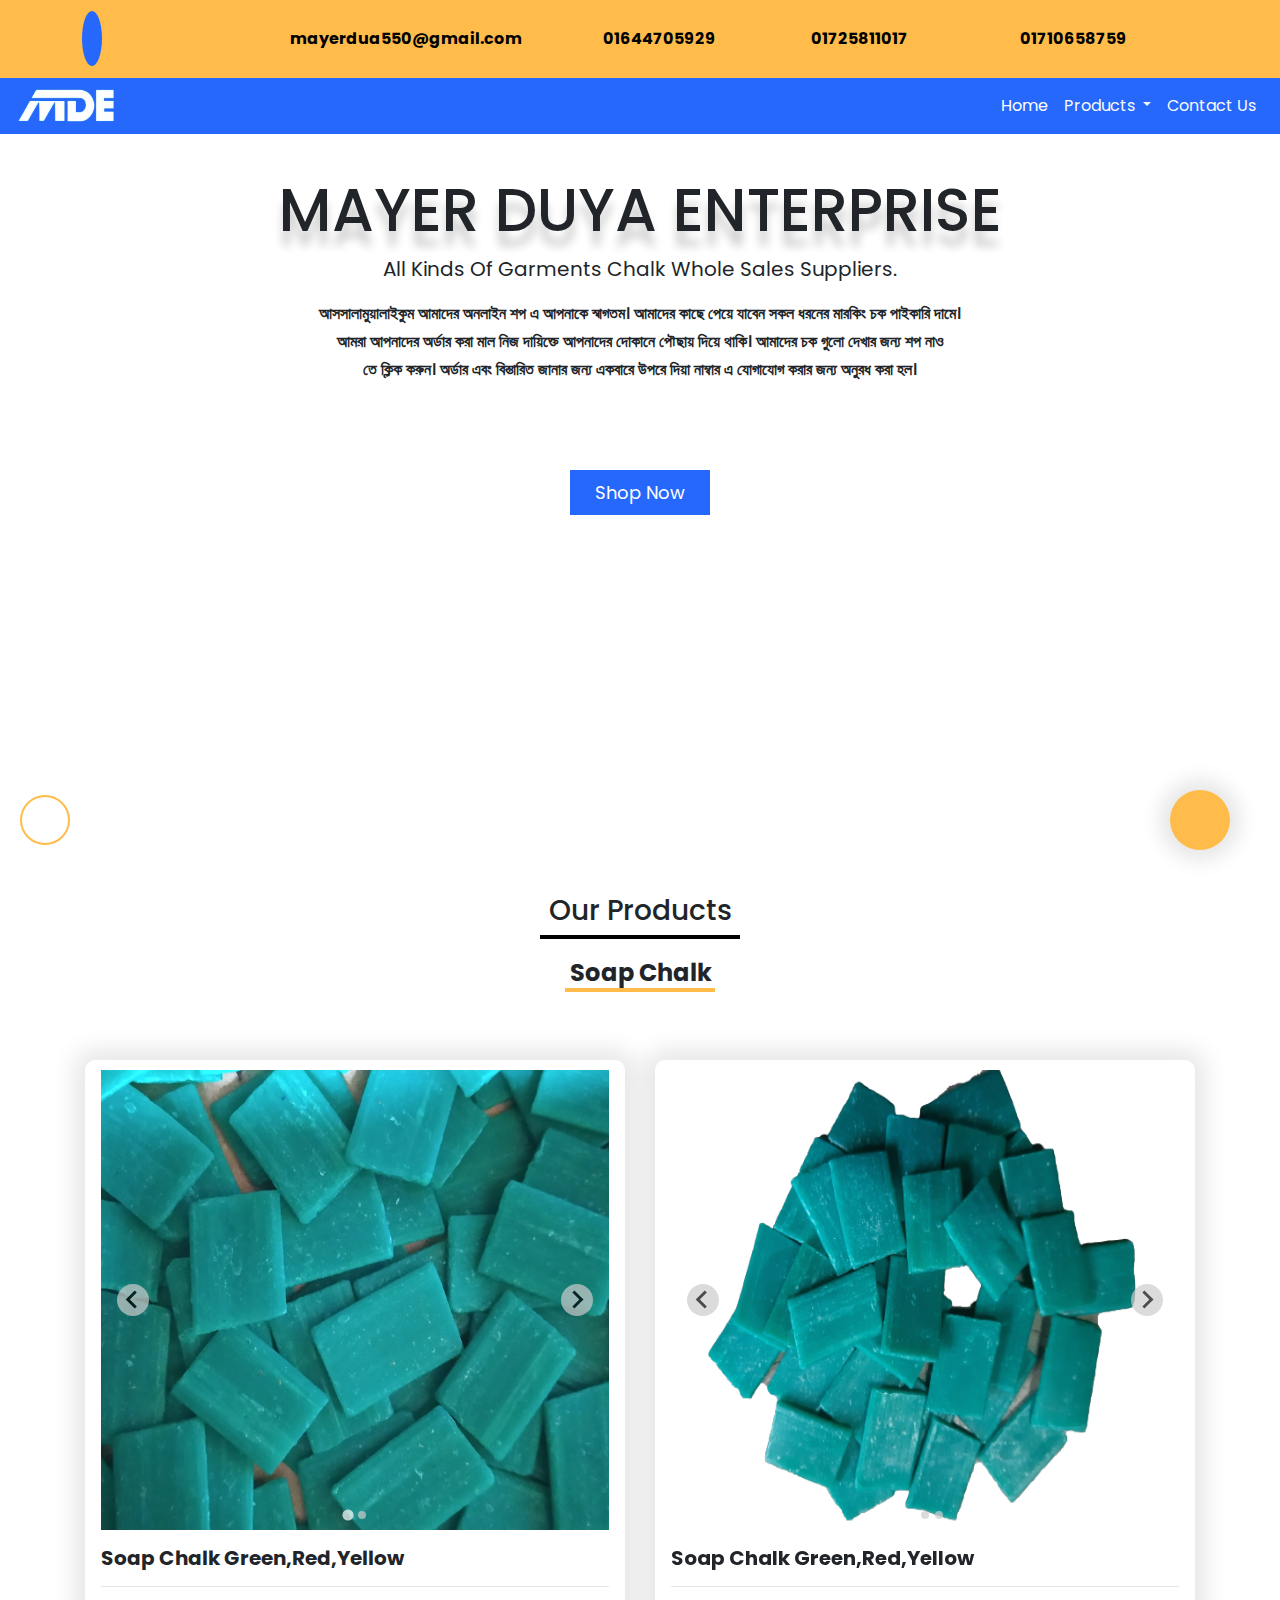
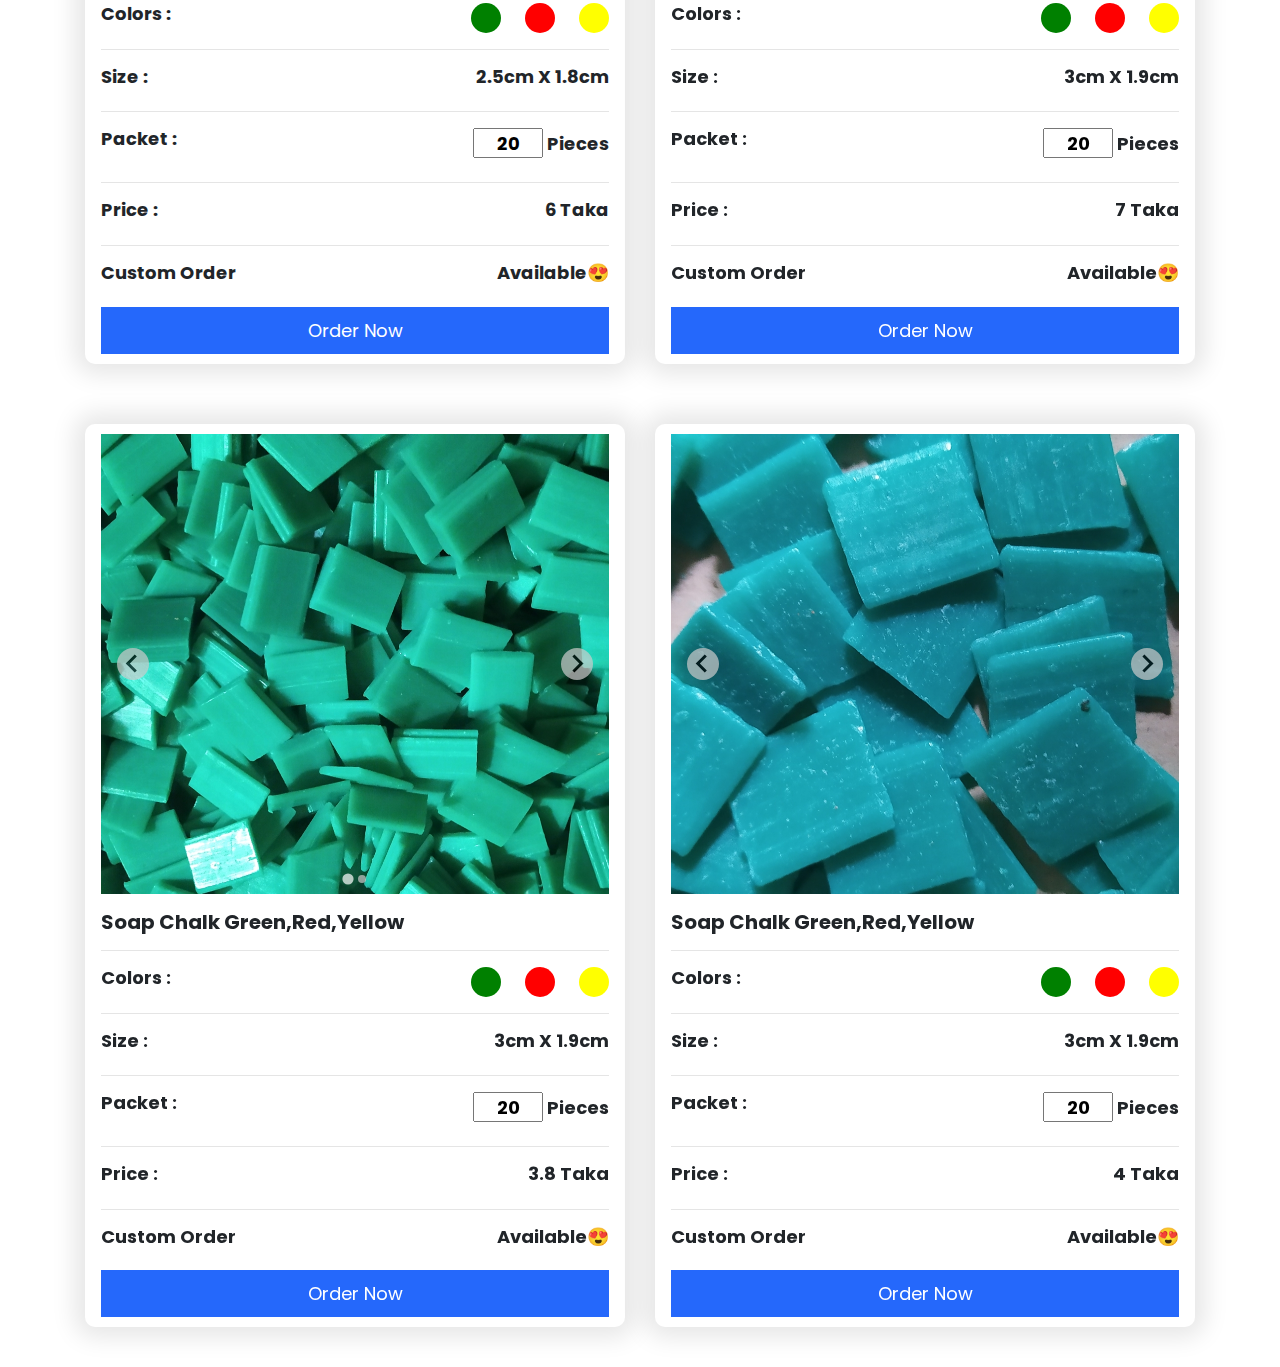
==== index.html @ fadfc7aa "mde" ====
<!DOCTYPE html>
<html lang="en">
<head>
    <meta charset="UTF-8">
    <meta http-equiv="X-UA-Compatible" content="IE=edge">
    <meta name="viewport" content="width=device-width, initial-scale=1.0">
    <!-- Latest compiled and minified CSS -->
    <link rel="stylesheet" href="https://cdn.jsdelivr.net/npm/bootstrap@4.6.1/dist/css/bootstrap.min.css">
    <link rel="stylesheet" href="https://cdnjs.cloudflare.com/ajax/libs/font-awesome/6.2.0/css/all.min.css" integrity="sha512-xh6O/CkQoPOWDdYTDqeRdPCVd1SpvCA9XXcUnZS2FmJNp1coAFzvtCN9BmamE+4aHK8yyUHUSCcJHgXloTyT2A==" crossorigin="anonymous" referrerpolicy="no-referrer" />
    <link rel="stylesheet" href="css/responsive.css">
    <link rel="stylesheet" href="plugin/slider/splide.min.css">
    <link rel="stylesheet" href="css/style.css">
    <title>Mayer Duya Enterprise</title>
</head>
<body>
 
    <header id="header">
            <div class="topBar">
                <div class="row align-items-center justify-content-center">
                    <div class="col-lg-2 col-sm-12">
                        <a href=""><i class="fab fa-facebook fb"></i></a>
                    </div>

                    <div class="col-lg-3 col-sm-12">
                        <a href="mailTo:mayerdua550@gmail.com"><i class="fa fa-envelope"></i> mayerdua550@gmail.com</a>
                    </div>
                    <div class="col-lg-2 col-sm-12">
                        <a href="tel:01644705929"><i class="fa fa-phone"></i> 01644705929</a>
                    </div>
                    <div class="col-lg-2 col-sm-12">
                        <a href="tel:01725811017"><i class="fa fa-phone"></i> 01725811017</a>
                    </div>
                    <div class="col-lg-2 col-sm-12">
                        <a href="tel:01710658759"><i class="fa fa-phone"></i> 01710658759</a>
                    </div>
                </div>
            </div>

            <!-- navbar -->
            <nav id="navBar" class="navbar navbar-expand-lg navbar-dark bg-light">
              <img src="img/logo.png" alt="logo">
                <button class="navbar-toggler" type="button" data-toggle="collapse" data-target="#navbarSupportedContent" aria-controls="navbarSupportedContent" aria-expanded="false" aria-label="Toggle navigation">
                  <span class="navbar-toggler-icon"></span>
                </button>
              
                <div class="collapse navbar-collapse" id="navbarSupportedContent">
                  <ul class="navbar-nav ml-auto">
                    <li class="nav-item active">
                      <a class="nav-link" href="#header">Home <span class="sr-only">(current)</span></a>
                    </li>
                    
                    <li class="nav-item dropdown">
                      <a class="nav-link dropdown-toggle text-light" href="#" id="navbarDropdown" role="button" data-toggle="dropdown" aria-haspopup="true" aria-expanded="false">
                        Products
                      </a>
                      <div class="dropdown-menu" aria-labelledby="navbarDropdown">
                        <a class="dropdown-item" href="#product">Soap Chalk</a>
                        <a class="dropdown-item" href="#">English Chalk</a>
                        <a class="dropdown-item" href="#">Magic Chalk</a>
                        <a class="dropdown-item" href="#">Tailor Chalk</a>
                        <a class="dropdown-item" href="#">Mom Chalk</a>
                      </div>
                    </li>
                    <li class="nav-item">
                        <a class="nav-link text-light" href="#">Contact Us</a>
                      </li>
                   
                  </ul>
                 
                </div>
              </nav>



            <div class="home">
         
                 <div class="container">
                  <div class="centerTitle d-flex justify-content-center align-items-center flex-column">
                    <h1 >MAYER DUYA ENTERPRISE</h1>
                    <P class="headingsOne">All Kinds Of Garments Chalk Whole Sales Suppliers.</P>
                    <p class="headingsBangla">আসসালামুয়ালাইকুম আমাদের অনলাইন শপ এ আপনাকে স্বাগতম। আমাদের কাছে পেয়ে যাবেন সকল ধরনের মারকিং চক পাইকারি দামে। <br> আমরা আপনাদের অর্ডার করা মাল নিজ দায়িক্তে আপনাদের দোকানে পৌছায় দিয়ে থাকি। আমাদের চক গুলো দেখার জন্য শপ নাও <br>  তে ক্লিক করুন। অর্ডার এবং বিস্তারিত জানার জন্য একবারে উপরে দিয়া নাম্বার এ যোগাযোগ করার জন্য অনুরধ করা হল।
                    </p>
                    <a class="shopBtn" href="#product"><i class="fa-sharp fa-solid fa-cart-shopping"></i> Shop Now</a>
                  </div>
                 </div>

            </div>
    </header>





<!-- start products page design -->

<section class="products" id="product">
  <div class="container">
    <div class="ptitle">
      <h3>Our Products</h3>
    </div>
    <div class="productHeadingName">
      <h4>Soap Chalk</h4>
    </div>
    <div class="row">
     
      <div class="col-lg-6">
        <div class="productCard">
          <div class="pimg">

            <!-- product slider -->
            <section id="largeProduct"  class="splide" aria-label="Splide Basic HTML Example">
              <div class="splide__track">
                <ul class="splide__list">
                  <li class="splide__slide"> <img src="img/p1.jpg" alt=""></li>
                  <li class="splide__slide"> <img src="img/p2.jpg" alt=""></li>
                
                </ul>
              </div>
            </section>
            
            <!--end product slider -->
          </div>
          <div class="pname">
            <h4 class="font-weight-bold">Soap chalk green,red,yellow</h4>
          </div>
          <hr>
          <div class="pcolors">
            <div class="colorText">
              <h4>Colors :</h4>
            </div>
         <div class="d-flex">
          <div class="pgreen"></div>
          <div class="pred ml-4"></div>
          <div class="pyellow ml-4"></div>
         </div>
          </div>
          <hr>
          <div class="psize d-flex justify-content-between">
            <h4>Size :</h4>
            <h4 class="font-weight-bold">2.5cm x 1.8cm</h4>
          </div>
          <hr>
         
          <div class="pquantity d-flex justify-content-between">
            <h4>Packet :</h4>
            <h4 class="font-weight-bold"><input value="20" class="packetCount packetCount1 inp" type="text"> Pieces</h4>
          </div>
          <hr>
          <div class="pprice d-flex justify-content-between">
            <h4>Price :</h4>
            <h4 class="font-weight-bold"><span class="packetTaka">6</span> taka</h4>
          </div>
          <hr>
          <div class="pquantity d-flex justify-content-between">
            <h4>Custom Order</h4>
            <h4 class="font-weight-bold">Available😍</h4>
          </div>
         
          <div class="buyNow">
            <button class="buyBtn">Order Now</button>
          </div>

        </div>
      </div>

      <!-- product two -->

      <div class="col-lg-6">
        <div class="productCard">
          <div class="pimg">

            <!-- product slider -->
            <section id="bigProduct"  class="splide" aria-label=" Basic HTML Example">
              <div class="splide__track">
                <ul class="splide__list">
                  <li class="splide__slide"> <img  src="img/p3.png" alt=""></li>
                  <li class="splide__slide"> <img  src="img/p4.png" alt=""></li>
                  <li class="splide__slide"> <img  src="img/p9.png" alt=""></li>           
                </ul>
              </div>
            </section>
            
            <!--end product slider -->
          </div>
          <div class="pname">
            <h4 class="font-weight-bold">Soap Chalk Green,Red,Yellow</h4>
          </div>
          <hr>
          <div class="pcolors">
            <div class="colorText">
              <h4>Colors :</h4>
            </div>
         <div class="d-flex">
          <div class="pgreen"></div>
          <div class="pred ml-4"></div>
          <div class="pyellow ml-4"></div>
         </div>
          </div>
          <hr>
          <div class="psize d-flex justify-content-between">
            <h4>Size :</h4>
            <h4 class="font-weight-bold">3cm x 1.9cm</h4>
          </div>
          <hr>
         
          <div class="pquantity d-flex justify-content-between">
            <h4>Packet :</h4>
            <h4 class="font-weight-bold"><input value="20" class="packetCount packetCount1 inp" type="text"> Pieces</h4>
          </div>
          <hr>
          <div class="pprice d-flex justify-content-between">
            <h4>Price :</h4>
            <h4 class="font-weight-bold"><span class="packetTaka1">7</span> taka</h4>
          </div>
          <hr>
        
          <div class="pquantity d-flex justify-content-between">
            <h4>Custom Order</h4>
            <h4 class="font-weight-bold">Available😍</h4>
          </div>
         
          <div class="buyNow">
            <button class="buyBtn">Order Now</button>
          </div>

        </div>
      </div>

      <!-- product three -->

      
      <div class="col-lg-6">
        <div class="productCard">
          <div class="pimg">

            <!-- product slider -->
            <section id="smallProduct"  class="splide" aria-label=" Basic HTML Example">
              <div class="splide__track">
                <ul class="splide__list">
                  <li class="splide__slide"> <img  src="img/p5.jpg" alt=""></li>
                  <li class="splide__slide"> <img  src="img/p6.jpg" alt=""></li>           
                </ul>
              </div>
            </section>
            
            <!--end product slider -->
          </div>
          <div class="pname">
            <h4 class="font-weight-bold">Soap Chalk Green,Red,Yellow</h4>
          </div>
          <hr>
          <div class="pcolors">
            <div class="colorText">
              <h4>Colors :</h4>
            </div>
         <div class="d-flex">
          <div class="pgreen"></div>
          <div class="pred ml-4"></div>
          <div class="pyellow ml-4"></div>
         </div>
          </div>
          <hr>
          <div class="psize d-flex justify-content-between">
            <h4>Size :</h4>
            <h4 class="font-weight-bold">3cm x 1.9cm</h4>
          </div>
          <hr>
         
          <div class="pquantity d-flex justify-content-between">
            <h4>Packet :</h4>
            <h4 class="font-weight-bold"><input value="20" class="packetCount packetCount1 inp" type="text"> Pieces</h4>
          </div>
          <hr>
          <div class="pprice d-flex justify-content-between">
            <h4>Price :</h4>
            <h4 class="font-weight-bold"><span class="packetTaka1">3.8</span> taka</h4>
          </div>
          <hr>
        
          <div class="pquantity d-flex justify-content-between">
            <h4>Custom Order</h4>
            <h4 class="font-weight-bold">Available😍</h4>
          </div>
         
          <div class="buyNow">
            <button class="buyBtn">Order Now</button>
          </div>

        </div>
      </div>

      <!-- product four -->

 
      <div class="col-lg-6">
        <div class="productCard">
          <div class="pimg">

            <!-- product slider -->
            <section id="mediumProduct"  class="splide" aria-label=" Basic HTML Example">
              <div class="splide__track">
                <ul class="splide__list">
                  <li class="splide__slide"> <img  src="img/p7.jpg" alt=""></li>
                 
                </ul>
              </div>
            </section>
            
            <!--end product slider -->
          </div>
          <div class="pname">
            <h4 class="font-weight-bold">Soap Chalk Green,Red,Yellow</h4>
          </div>
          <hr>
          <div class="pcolors">
            <div class="colorText">
              <h4>Colors :</h4>
            </div>
         <div class="d-flex">
          <div class="pgreen"></div>
          <div class="pred ml-4"></div>
          <div class="pyellow ml-4"></div>
         </div>
          </div>
          <hr>
          <div class="psize d-flex justify-content-between">
            <h4>Size :</h4>
            <h4 class="font-weight-bold">3cm x 1.9cm</h4>
          </div>
          <hr>
         
          <div class="pquantity d-flex justify-content-between">
            <h4>Packet :</h4>
            <h4 class="font-weight-bold"><input value="20" class="packetCount packetCount1 inp" type="text"> Pieces</h4>
          </div>
          <hr>
          <div class="pprice d-flex justify-content-between">
            <h4>Price :</h4>
            <h4 class="font-weight-bold"><span class="packetTaka1">4</span> taka</h4>
          </div>
          <hr>
        
          <div class="pquantity d-flex justify-content-between">
            <h4>Custom Order</h4>
            <h4 class="font-weight-bold">Available😍</h4>
          </div>
         
          <div class="buyNow">
            <button class="buyBtn">Order Now</button>
          </div>

        </div>
      </div>








    </div>
  </div>
</section>
<!-- end products page design -->












<!-- floting call icon -->
    <div class="flotingcall">
       <a href="tel:01644705929"> <button class="call"><i class="fa fa-phone"> <br></i></button></a>
    </div>
<!--end floting call icon -->


<!-- scroll to top -->

<div class="scrollTop">
  <button onclick="topFunction()" id="myTop" class="scrollBtn"><i class="fa fa-arrow-up"></i></button>
</div>

<!-- end scroll to top -->


<!-- jQuery library -->
<script src="https://cdn.jsdelivr.net/npm/jquery@3.6.0/dist/jquery.slim.min.js"></script>
<!-- Popper JS -->
<script src="https://cdn.jsdelivr.net/npm/popper.js@1.16.1/dist/umd/popper.min.js"></script>
<!-- Latest compiled JavaScript -->
<script src="https://cdn.jsdelivr.net/npm/bootstrap@4.6.1/dist/js/bootstrap.bundle.min.js"></script>
<script src="plugin/slider/splide.min.js"></script>
    <script src="js/index.js"></script>
</body>
</html>
---- css/responsive.css ----
/* header home */
@media screen and (max-width: 500px) {
    
.home .centerTitle{
    text-align: center;
}
.home .centerTitle h1{
    font-size: 35px;
}
.home .centerTitle .headingsOne{
    font-size: 15px;
    font-weight: bold;
}
.home .centerTitle .headingsBangla{
    text-align: justify;
    word-break: break-all;
    
}

.products{
    margin-top: 100px;
}

.topBar .col-sm-12{
    margin-top: 6px!important;
}

  }



  @media screen and (max-width: 1000px) {
    
    .home .centerTitle{
        text-align: center;
    }
    .home .centerTitle .headingsOne{
        font-size: 15px;
        font-weight: bold;
    }
    .home .centerTitle .headingsBangla{
        text-align: justify;
        word-break: break-all;
        
    }
    
    .products{
        margin-top: 100px;
    }
    
    .topBar .col-sm-12{
        margin-top: 6px!important;
    }
    
      }
    

/*end header home */
---- css/style.css ----
@import url('https://fonts.googleapis.com/css2?family=Lato:wght@400;700;900&family=Poppins:wght@200;300;400;500;600;700&display=swap');
*{
    margin: 0;
    padding: 0;
    box-sizing: border-box;
    list-style-type: none;
    text-decoration: none;
    font-family: 'Poppins', sans-serif;
}
/* font-family: 'Lato', sans-serif;
font-family: 'Poppins', sans-serif; */

:root{
--color-sunflower: #ffbc4b;
--color-blue:#2568FB;


}

html{
    scroll-behavior: smooth;
}

a:hover{
    color: white;
    text-decoration: none;
}

/* floting call */
.flotingcall{
    position: fixed;
    right: 50px;
    bottom:50px;
}
.flotingcall .call{
    width: 60px;
    height: 60px;
    border-radius: 50%;
    outline: none;
    border: none;
    font-size: 18px;
    font-weight: bold;
    background-color: var(--color-sunflower);
    cursor: pointer;
    box-shadow: 0px 0px 20px 10px rgba(0,0,0,0.1);
}

.flotingcall i{
font-size: 22px;
}

/* topbar */
.topBar{
    background-color: var(--color-sunflower);
    padding: 20px 30px;
}

.topBar a{
    color: black;
    font-weight: bold;
}

.topBar .fb{
        font-size: 25px;
        background-color: #2568FB;
        color: white;
        padding: 10px;
        border-radius: 50%;
}



/* navbar */

.navbar{
    background-color: var(--color-blue)!important;
    transition: all .2s ease-in-out;
}




.navbar img{
    width: 100px;
}

/* home */
.shopBtn{
    background-color: #2568FB;
    padding: 9px 25px;
    font-size: 18px;
    cursor: pointer;
    color: white;
    transition: all .2s linear;
    margin-top: 70px;
}
.shopBtn:hover{
    background-color: #ffbc4b;
    color: black;
}

.home h1{
    font-size: 60px;
    text-shadow:0px 15px 10px rgba(0,0,0,0.2);
}

.home .headingsOne{
    font-size: 20px;
}
.home .headingsBangla{
    text-align: center;
    line-height: 28px;
    font-weight: 600;
}

.home{
    height: 80vh;
    padding: 40px 0;
}

/* products */

.products{
    padding:40px 0px;
}

.products .productHeadingName{
    text-align: center;
    margin-top: 20px;
}
.products .productHeadingName h4{
   font-weight: bold;
}

.products .productHeadingName h4::after{
    content: '';
    width: 150px;
    height: 4px;
    background-color: #ffbc4b;
    display: block;
    margin: auto;
}



.products .ptitle{
  text-align: center;
  font-size: 20px;
  font-weight: bold;
}

.products .ptitle::after{
    content: '';
    width: 200px;
    height: 4px;
    background-color: black;
    display: block;
    margin: auto;
}

/* productCard */
.productCard{
    background-color: white;
    box-shadow: 0px 0px 25px 10px rgba(0,0,0,0.1);
    padding: 10px 16px;
    border-radius: 10px;
    margin-top: 60px;
    position: relative;
}

.productCard img{
    width: 100%;
   height: 460px;
}


.productCard .pname h4{
    margin-top: 16px;
    font-size: 20px;
    text-transform: capitalize;
}

.productCard h4{
    font-size: 18px;
    font-weight: bold;
    text-transform: capitalize;
}


.productCard .pcolors{
    display: flex;
    justify-content: space-between;
}

.productCard .pcolors .pgreen{
    width: 30px;
    height: 30px;
    background-color: green;
    border-radius: 50%;
    cursor: pointer;
}

.productCard .pcolors .pred{
    width: 30px;
    height: 30px;
    background-color: red;
    border-radius: 50%;
    cursor: pointer;
}

.productCard .pcolors .pyellow{
    width: 30px;
    height: 30px;
    background-color: yellow;
    border-radius: 50%;
    cursor: pointer;
   
}

.productCard .buyBtn{
    width: 100%;
    margin-top: 15px;
    border: none;
    background-color: #2568FB;
    padding: 10px 0;
    color: white;
    font-size: 18px;
    transition: all .2s linear;
}
.productCard .buyBtn:hover{
    background-color: #ffbc4b;
    color: black;
}


.productCard .inp{
    width: 70px;
    color: black;
    height: 30px;
    font-weight: bold;
    font-size: 18px;
    text-align: center;
}





/* scroll to top */

.scrollTop{
    position: fixed;
    bottom:50px;
    left: 20px;
}

.scrollTop .scrollBtn{
    border: none;
    width: 50px;
    height: 50px;
    border:2px solid #ffbc4b;
    background: transparent;
    border-radius: 50%;
    transition: all .2s linear;
}
.scrollTop .scrollBtn:hover{
    background-color: #ffbc4b;
}

.scrollTop .scrollBtn i{
    font-size: 21px;
}

/* scroll to top */
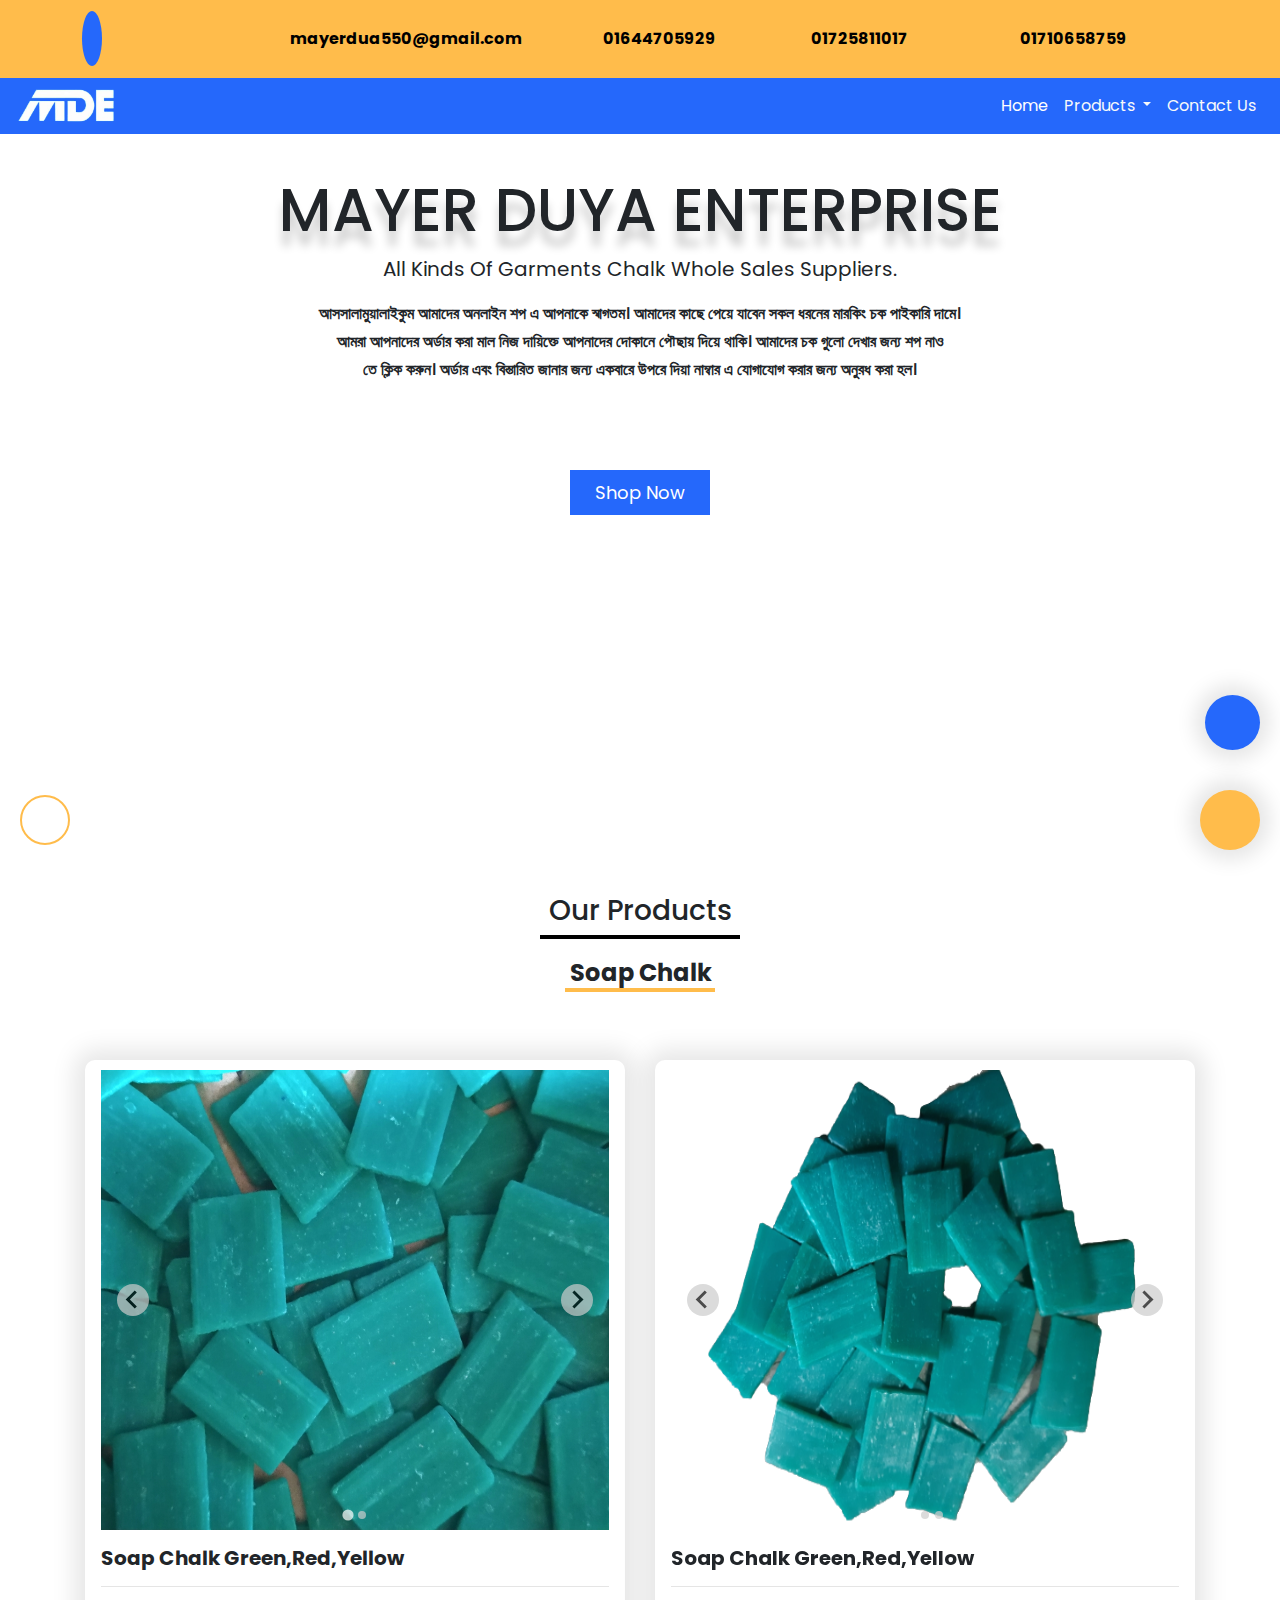
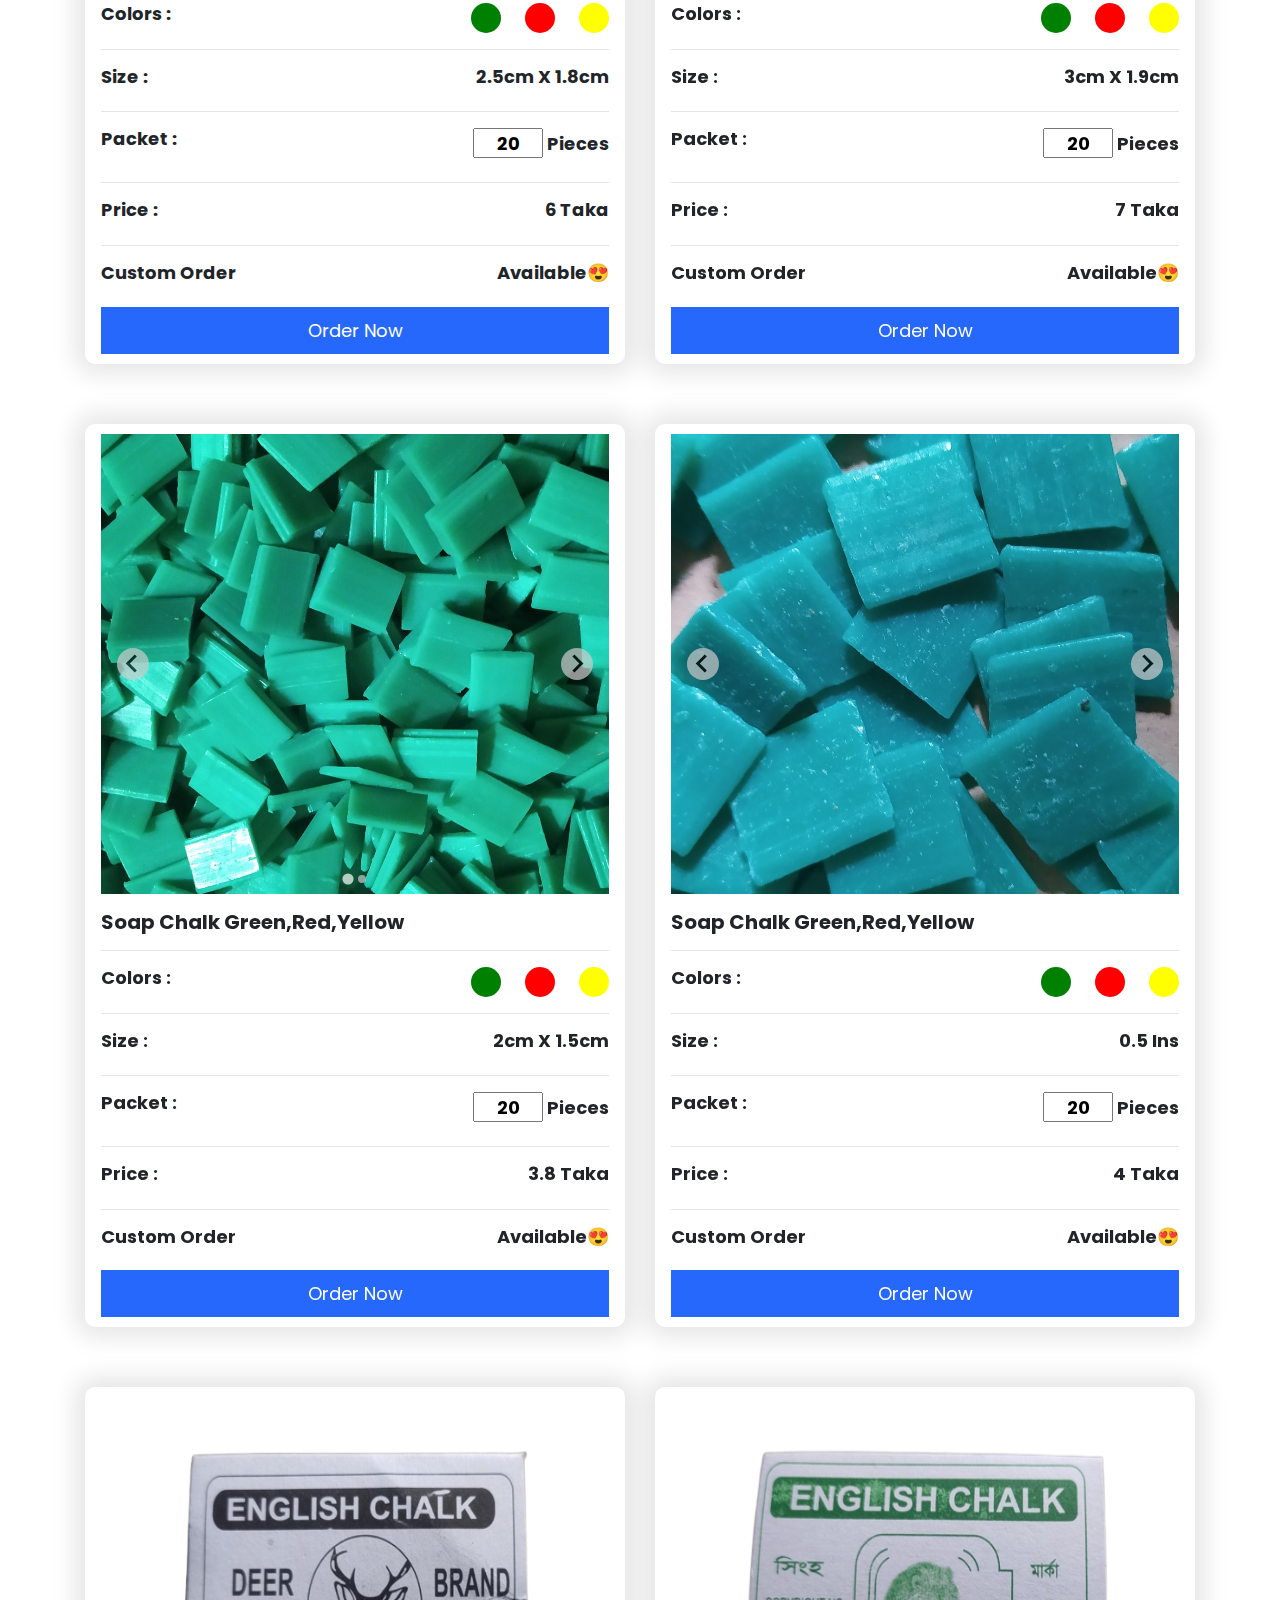
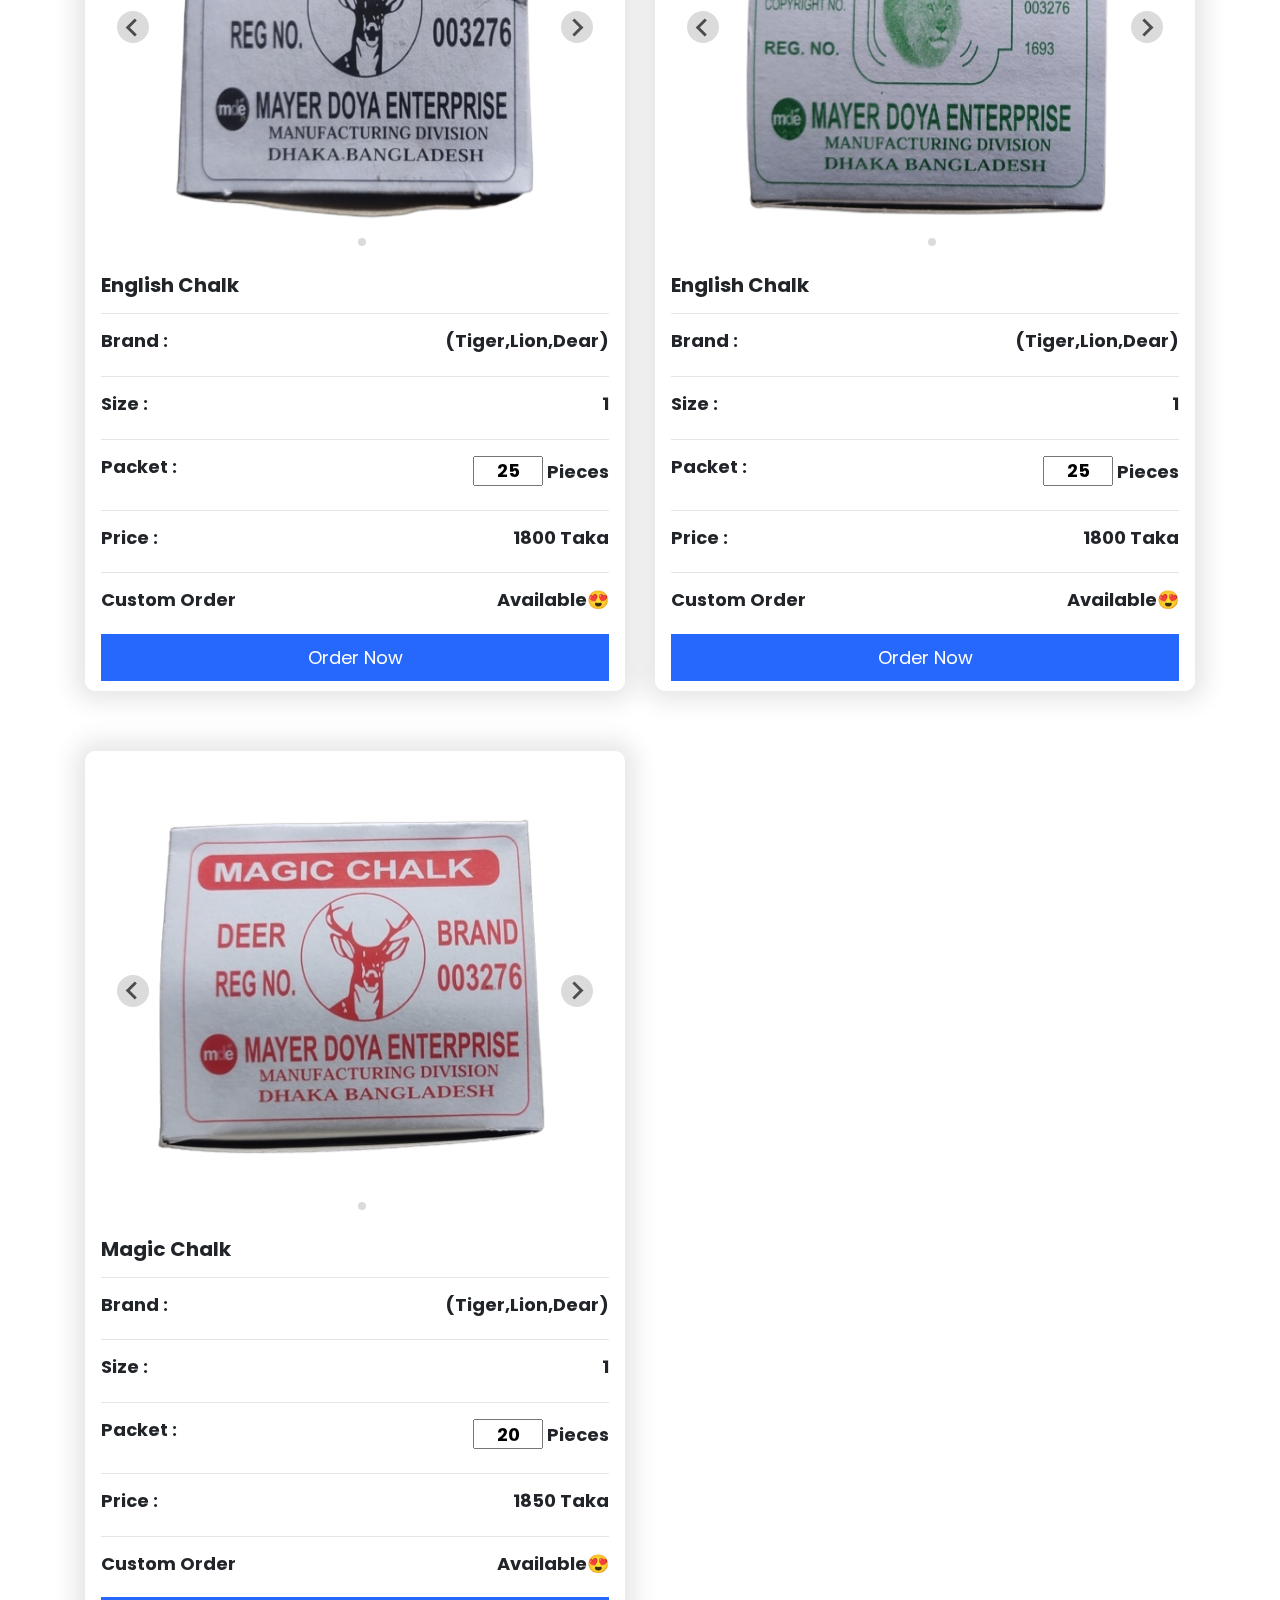
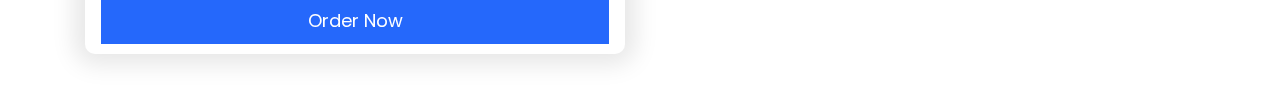
==== commit 3996ddad: "mde" ====
--- a/index.html
+++ b/index.html
@@ -55,8 +55,8 @@
                       </a>
                       <div class="dropdown-menu" aria-labelledby="navbarDropdown">
                         <a class="dropdown-item" href="#product">Soap Chalk</a>
-                        <a class="dropdown-item" href="#">English Chalk</a>
-                        <a class="dropdown-item" href="#">Magic Chalk</a>
+                        <a class="dropdown-item" href="#englishChalk">English Chalk</a>
+                        <a class="dropdown-item" href="#magic">Magic Chalk</a>
                         <a class="dropdown-item" href="#">Tailor Chalk</a>
                         <a class="dropdown-item" href="#">Mom Chalk</a>
                       </div>
@@ -262,7 +262,7 @@
           <hr>
           <div class="psize d-flex justify-content-between">
             <h4>Size :</h4>
-            <h4 class="font-weight-bold">3cm x 1.9cm</h4>
+            <h4 class="font-weight-bold">2cm x 1.5cm</h4>
           </div>
           <hr>
          
@@ -325,7 +325,7 @@
           <hr>
           <div class="psize d-flex justify-content-between">
             <h4>Size :</h4>
-            <h4 class="font-weight-bold">3cm x 1.9cm</h4>
+            <h4 class="font-weight-bold">0.5 Ins</h4>
           </div>
           <hr>
          
@@ -352,6 +352,199 @@
         </div>
       </div>
 
+<!-- english chalk -->
+<div class="col-lg-6" id="englishChalk">
+  <div class="productCard">
+    <div class="pimg">
+
+      <!-- product slider -->
+      <section id="enoneProduct"  class="splide" aria-label=" Basic HTML Example">
+        <div class="splide__track">
+          <ul class="splide__list">
+            <li class="splide__slide"> <img  src="img/p10.png" alt=""></li>
+            <li class="splide__slide"> <img  src="img/p11.png" alt=""></li>
+
+          </ul>
+        </div>
+      </section>
+      
+      <!--end product slider -->
+    </div>
+    <div class="pname">
+      <h4 class="font-weight-bold">English Chalk</h4>
+    </div>
+    <hr>
+    <div class="pcolors">
+      <div class="colorText">
+        <h4>Brand :</h4>
+      </div>
+   <div class="">
+ <h4>  (Tiger,Lion,Dear)</h4>
+   </div>
+    </div>
+    <hr>
+    <div class="psize d-flex justify-content-between">
+      <h4>Size :</h4>
+      <h4 class="font-weight-bold">1</h4>
+    </div>
+    <hr>
+   
+    <div class="pquantity d-flex justify-content-between">
+      <h4>Packet :</h4>
+      <h4 class="font-weight-bold"><input value="25" class="packetCount packetCount1 inp" type="text"> Pieces</h4>
+    </div>
+    <hr>
+    <div class="pprice d-flex justify-content-between">
+      <h4>Price :</h4>
+      <h4 class="font-weight-bold"><span class="packetTaka1">1800</span> taka</h4>
+    </div>
+    <hr>
+  
+    <div class="pquantity d-flex justify-content-between">
+      <h4>Custom Order</h4>
+      <h4 class="font-weight-bold">Available😍</h4>
+    </div>
+   
+    <div class="buyNow">
+      <button class="buyBtn">Order Now</button>
+    </div>
+
+  </div>
+</div>
+
+<!-- en product two -->
+<div class="col-lg-6">
+  <div class="productCard">
+    <div class="pimg">
+
+      <!-- product slider -->
+      <section id="entwoProduct"  class="splide" aria-label=" Basic HTML Example">
+        <div class="splide__track">
+          <ul class="splide__list">
+            <li class="splide__slide"> <img  src="img/p12.png" alt=""></li>
+            <li class="splide__slide"> <img  src="img/p13.png" alt=""></li>
+
+          </ul>
+        </div>
+      </section>
+      
+      <!--end product slider -->
+    </div>
+    <div class="pname">
+      <h4 class="font-weight-bold">English Chalk</h4>
+    </div>
+    <hr>
+    <div class="pcolors">
+      <div class="colorText">
+        <h4>Brand :</h4>
+      </div>
+   <div class="">
+ <h4>  (Tiger,Lion,Dear)</h4>
+   </div>
+    </div>
+    <hr>
+    <div class="psize d-flex justify-content-between">
+      <h4>Size :</h4>
+      <h4 class="font-weight-bold">1</h4>
+    </div>
+    <hr>
+   
+    <div class="pquantity d-flex justify-content-between">
+      <h4>Packet :</h4>
+      <h4 class="font-weight-bold"><input value="25" class="packetCount packetCount1 inp" type="text"> Pieces</h4>
+    </div>
+    <hr>
+    <div class="pprice d-flex justify-content-between">
+      <h4>Price :</h4>
+      <h4 class="font-weight-bold"><span class="packetTaka1">1800</span> taka</h4>
+    </div>
+    <hr>
+  
+    <div class="pquantity d-flex justify-content-between">
+      <h4>Custom Order</h4>
+      <h4 class="font-weight-bold">Available😍</h4>
+    </div>
+   
+    <div class="buyNow">
+      <button class="buyBtn">Order Now</button>
+    </div>
+
+  </div>
+</div>
+
+
+
+<!-- en product three -->
+<div class="col-lg-6" id="magic">
+  <div class="productCard">
+    <div class="pimg">
+
+      <!-- product slider -->
+      <section id="enthreeProduct"  class="splide" aria-label=" Basic HTML Example">
+        <div class="splide__track">
+          <ul class="splide__list">
+            <li class="splide__slide"> <img  src="img/p14.png" alt=""></li>
+            <li class="splide__slide"> <img  src="img/p15.png" alt=""></li>
+
+          </ul>
+        </div>
+      </section>
+      
+      <!--end product slider -->
+    </div>
+    <div class="pname">
+      <h4 class="font-weight-bold">Magic Chalk</h4>
+    </div>
+    <hr>
+    <div class="pcolors">
+      <div class="colorText">
+        <h4>Brand :</h4>
+      </div>
+   <div class="">
+ <h4>  (Tiger,Lion,Dear)</h4>
+   </div>
+    </div>
+    <hr>
+    <div class="psize d-flex justify-content-between">
+      <h4>Size :</h4>
+      <h4 class="font-weight-bold">1</h4>
+    </div>
+    <hr>
+   
+    <div class="pquantity d-flex justify-content-between">
+      <h4>Packet :</h4>
+      <h4 class="font-weight-bold"><input value="20" class="packetCount packetCount1 inp" type="text"> Pieces</h4>
+    </div>
+    <hr>
+    <div class="pprice d-flex justify-content-between">
+      <h4>Price :</h4>
+      <h4 class="font-weight-bold"><span class="packetTaka1">1850</span> taka</h4>
+    </div>
+    <hr>
+  
+    <div class="pquantity d-flex justify-content-between">
+      <h4>Custom Order</h4>
+      <h4 class="font-weight-bold">Available😍</h4>
+    </div>
+   
+    <div class="buyNow">
+      <button class="buyBtn">Order Now</button>
+    </div>
+
+  </div>
+</div>
+
+
+
+
+
+
+
+
+
+
+
+
 
 
 
@@ -389,6 +582,15 @@
 </div>
 
 <!-- end scroll to top -->
+
+
+<div class="sendSms">
+  <button class="sms"><i class="fa fa-envelope"></i></button>
+</div>
+
+
+
+
 
 
 <!-- jQuery library -->
--- a/css/responsive.css
+++ b/css/responsive.css
@@ -4,9 +4,9 @@
 .home .centerTitle{
     text-align: center;
 }
-.home .centerTitle h1{
+/* .home .centerTitle h1{
     font-size: 35px;
-}
+} */
 .home .centerTitle .headingsOne{
     font-size: 15px;
     font-weight: bold;
--- a/css/style.css
+++ b/css/style.css
@@ -29,7 +29,7 @@
 /* floting call */
 .flotingcall{
     position: fixed;
-    right: 50px;
+    right: 20px;
     bottom:50px;
 }
 .flotingcall .call{
@@ -271,4 +271,35 @@
     font-size: 21px;
 }
 
-/* scroll to top */+/* scroll to top */
+
+
+
+/* sms */
+
+.sendSms{
+    position: fixed;
+    bottom: 150px;
+    right: 20px;
+    width: 55px;
+    height: 55px;
+    border-radius: 50%;
+    background-color: #2568FB;
+    display: flex;
+    justify-content: center;
+    align-items: center;
+    box-shadow: 0px 0px 20px 10px rgba(0,0,0,0.1);
+}
+
+.sendSms .sms{
+    border: none;
+    background:transparent
+}
+
+.sendSms .sms i{
+    font-size: 25px;
+    color: #ffbc4b;
+}
+
+
+/* end sms */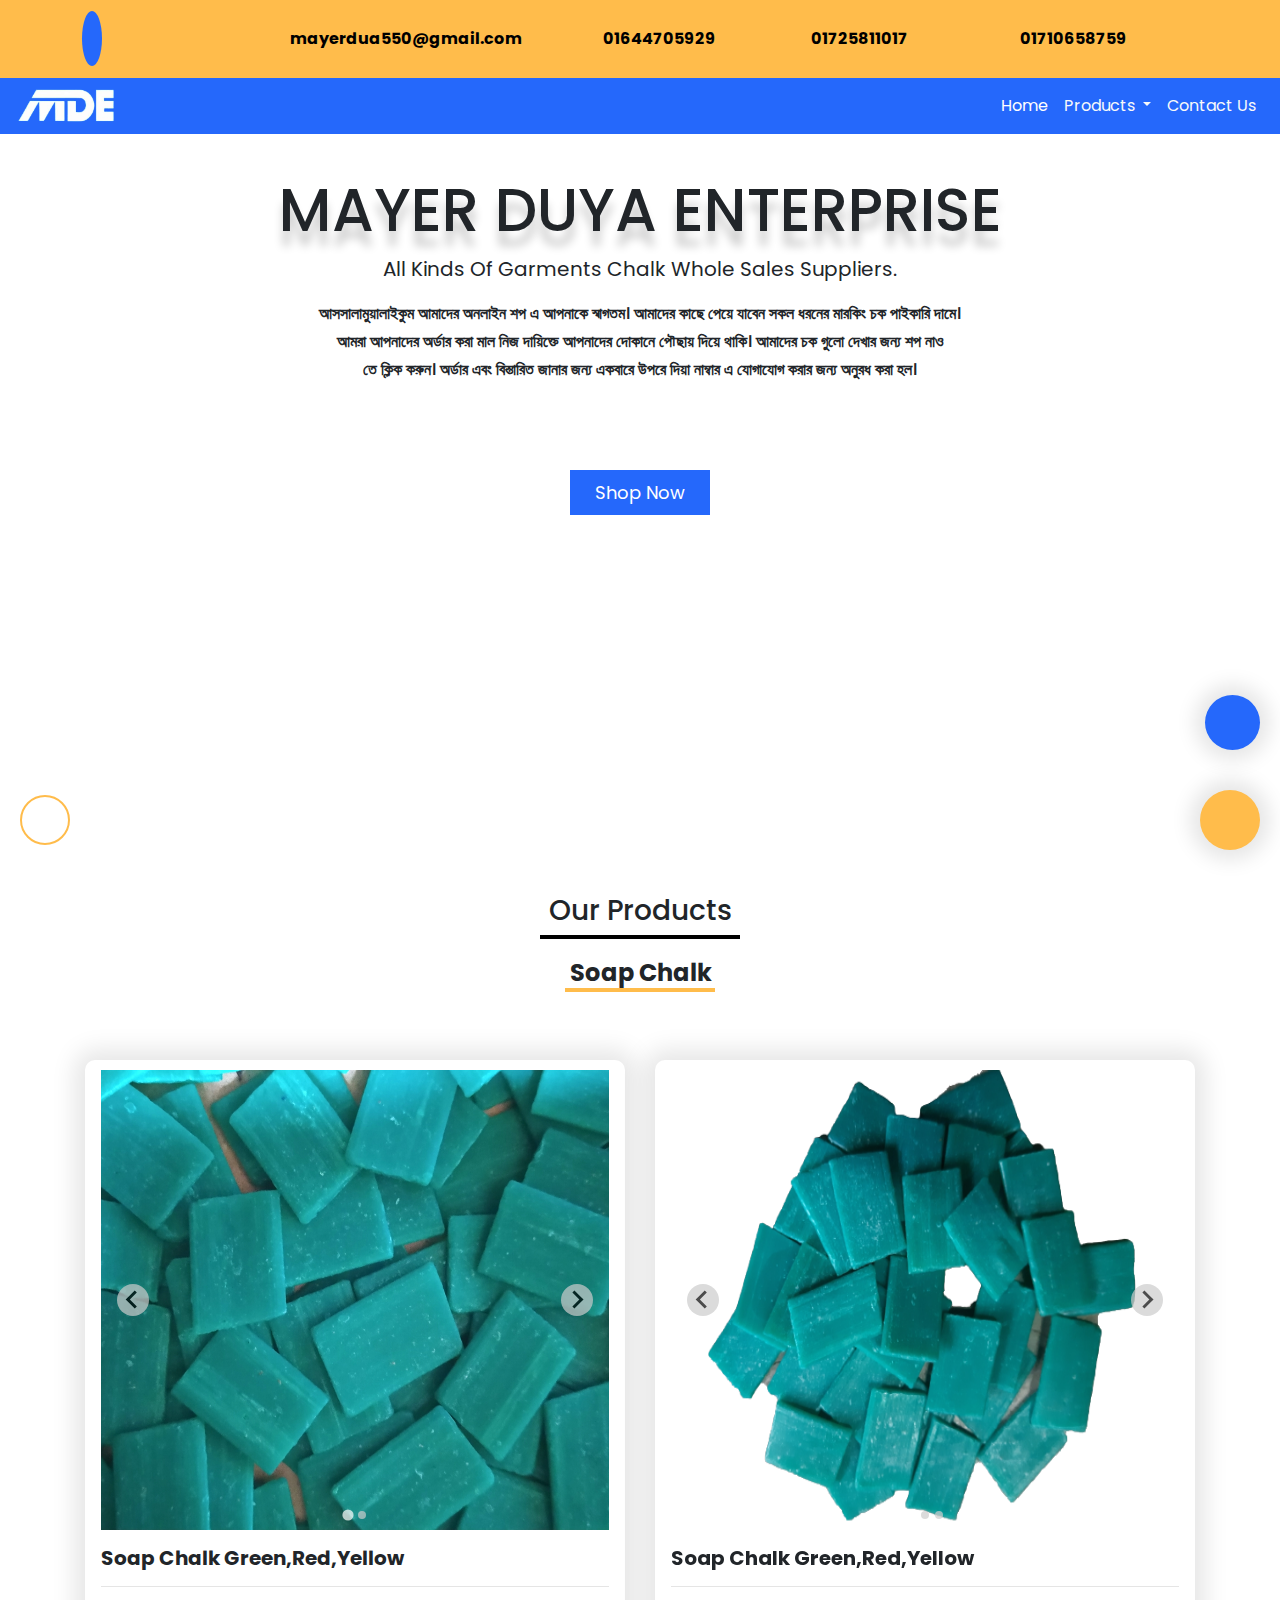
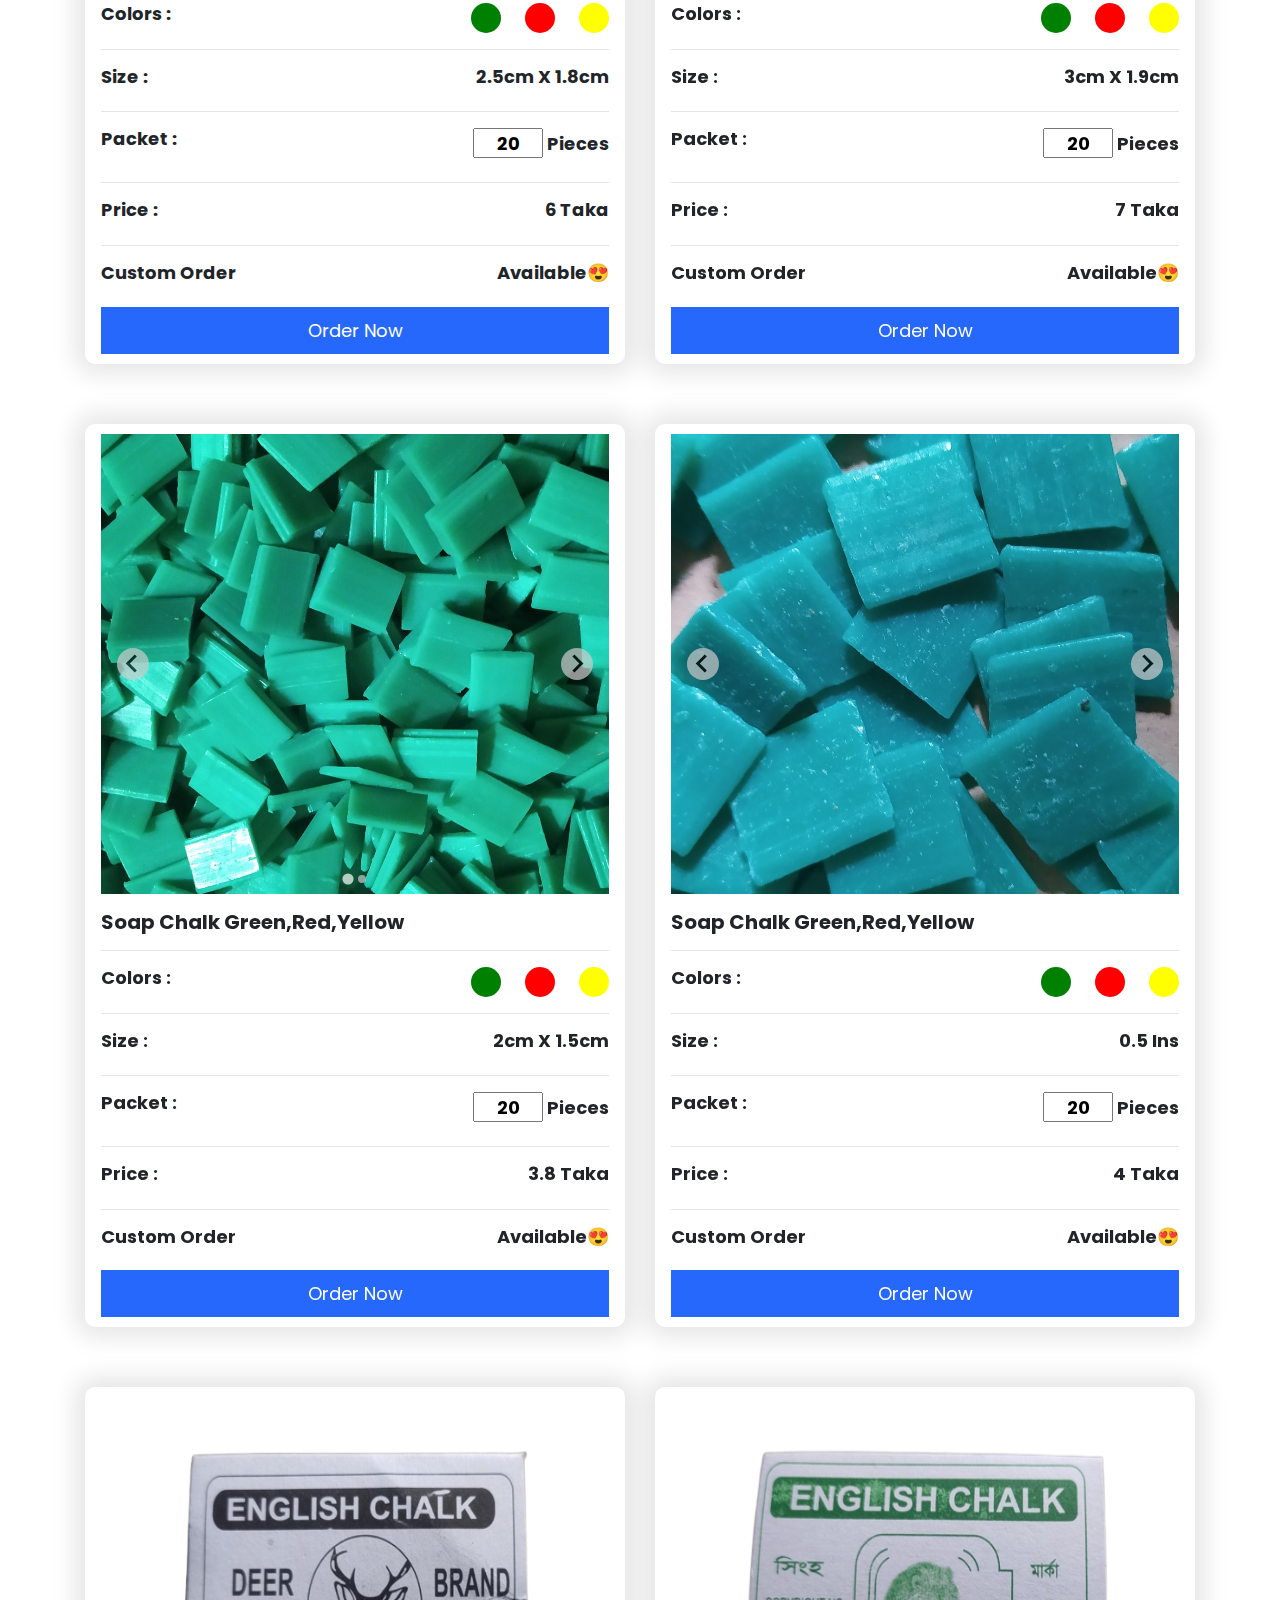
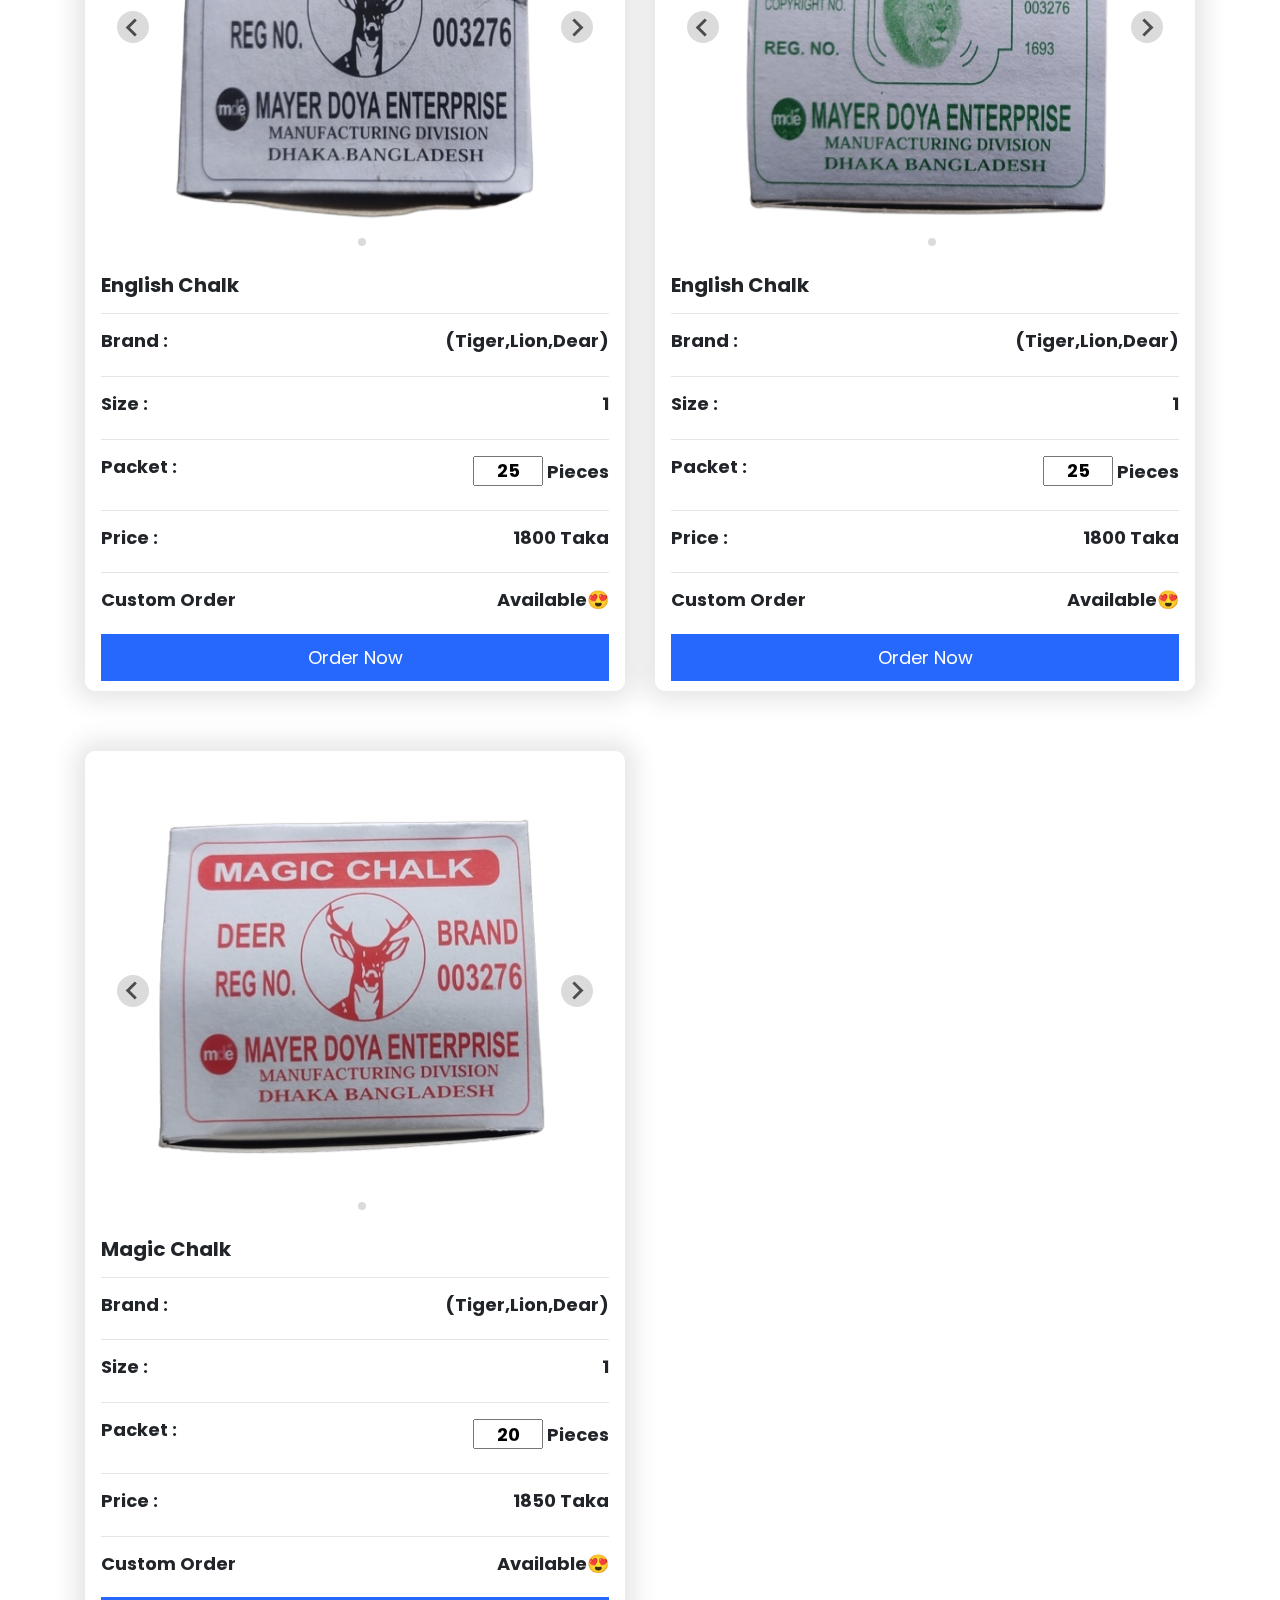
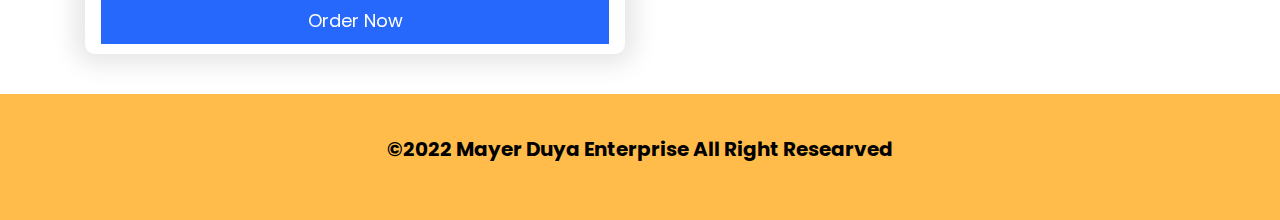
==== commit 79790836: "mde" ====
--- a/index.html
+++ b/index.html
@@ -12,7 +12,8 @@
     <link rel="stylesheet" href="css/style.css">
     <title>Mayer Duya Enterprise</title>
 </head>
-<body>
+<body onload="loader()">
+  <div id="preloader"></div>
  
     <header id="header">
             <div class="topBar">
@@ -542,16 +543,6 @@
 
 
 
-
-
-
-
-
-
-
-
-
-
     </div>
   </div>
 </section>
@@ -568,6 +559,31 @@
 
 
 
+
+
+
+
+<!-- footer section -->
+
+  <footer class="footer">
+    <div class="container">
+      <div class="row">
+        <div class="col-12">
+          <p>&copy;2022 Mayer Duya Enterprise All Right Researved</p>
+        </div>
+      </div>
+    </div>
+  </footer>
+
+
+
+
+<!-- end footer section -->
+
+
+
+
+
 <!-- floting call icon -->
     <div class="flotingcall">
        <a href="tel:01644705929"> <button class="call"><i class="fa fa-phone"> <br></i></button></a>
@@ -584,11 +600,19 @@
 <!-- end scroll to top -->
 
 
+
 <div class="sendSms">
   <button class="sms"><i class="fa fa-envelope"></i></button>
 </div>
 
-
+<div class="chatBox">
+  <input type="text" placeholder="Shop Name">
+  <input type="text" placeholder="Address">
+  <input type="tel" placeholder="Phone Number">
+  <textarea name="" id="" cols="30" rows="10" placeholder="Type Your Massage..."></textarea>
+  <button id="sendbtn" class="sendbtn">Send Massage <img class="" src="img/button.gif" alt=""></button>
+  <h6 class="chatresponce"></h6>
+</div>
 
 
 
--- a/css/style.css
+++ b/css/style.css
@@ -289,6 +289,7 @@
     justify-content: center;
     align-items: center;
     box-shadow: 0px 0px 20px 10px rgba(0,0,0,0.1);
+    cursor: pointer;
 }
 
 .sendSms .sms{
@@ -302,4 +303,118 @@
 }
 
 
-/* end sms */+/* end sms */
+
+
+
+
+/* chat box */
+
+.chatBox{
+    position: fixed;
+    bottom: 40px!important;
+    right: 90px;
+    display: flex;
+    justify-content: center;
+    align-items: center;
+    flex-direction: column;
+    row-gap: 10px;
+    background-color: #ffbc4b;
+    padding: 10px;
+    border-radius: 5px;
+    margin: 10px;
+    box-shadow: 0px 0px 20px 10px rgba(0,0,0,0.1);
+    opacity: 0;
+    pointer-events: none;
+    transition: all .2s ease-in-out;
+}
+
+.chatBox.active{
+    opacity: 1;
+    pointer-events: auto;
+    bottom: 200px;
+}
+
+.chatBox input{
+    width: 100%;
+    height: 30px;
+    padding: 0px 10px;
+    border: none;
+    outline: none;
+    border: 2px solid white;
+    transition: all .2s linear;
+}
+.chatBox input:focus{
+    border: 2px solid #2568FB;
+}
+
+.chatBox textarea{
+    resize: none;
+    border: none;
+    padding: 8px;
+    outline: none;
+    border: 2px solid white;
+    transition: all .2s linear;
+    width: 100%;
+}
+.chatBox textarea:focus{
+    border: 2px solid #2568FB;
+}
+
+.chatBox button{
+    padding: 7px 25px;
+    background-color: #2568FB;
+    color: white;
+    border: none;
+    outline: none;
+    border-radius: 15px;
+    box-shadow: 0px 0px 20px 10px rgba(0,0,0,0.1);
+    cursor: pointer;
+}
+
+.chatBox .chatresponce{
+    color: green;
+    font-weight: bold;
+}
+
+
+/* end chat box */
+
+
+
+
+
+
+
+
+/* footer */
+
+.footer{
+    background-color:#ffbc4b;
+    color: black;
+    text-align: center;
+    padding: 40px 0px;
+}
+
+.footer p{
+    font-weight: bold;
+    font-size: 20px;
+}
+
+
+/* end footer */
+
+
+
+/* preloader */
+#preloader{
+    content: url(../img/preloader.gif);
+    display: block;
+    position: fixed;
+    top: 50%;
+    left: 50%;
+    transform: translate(-50%,-50%);
+}
+
+
+/* end preloader */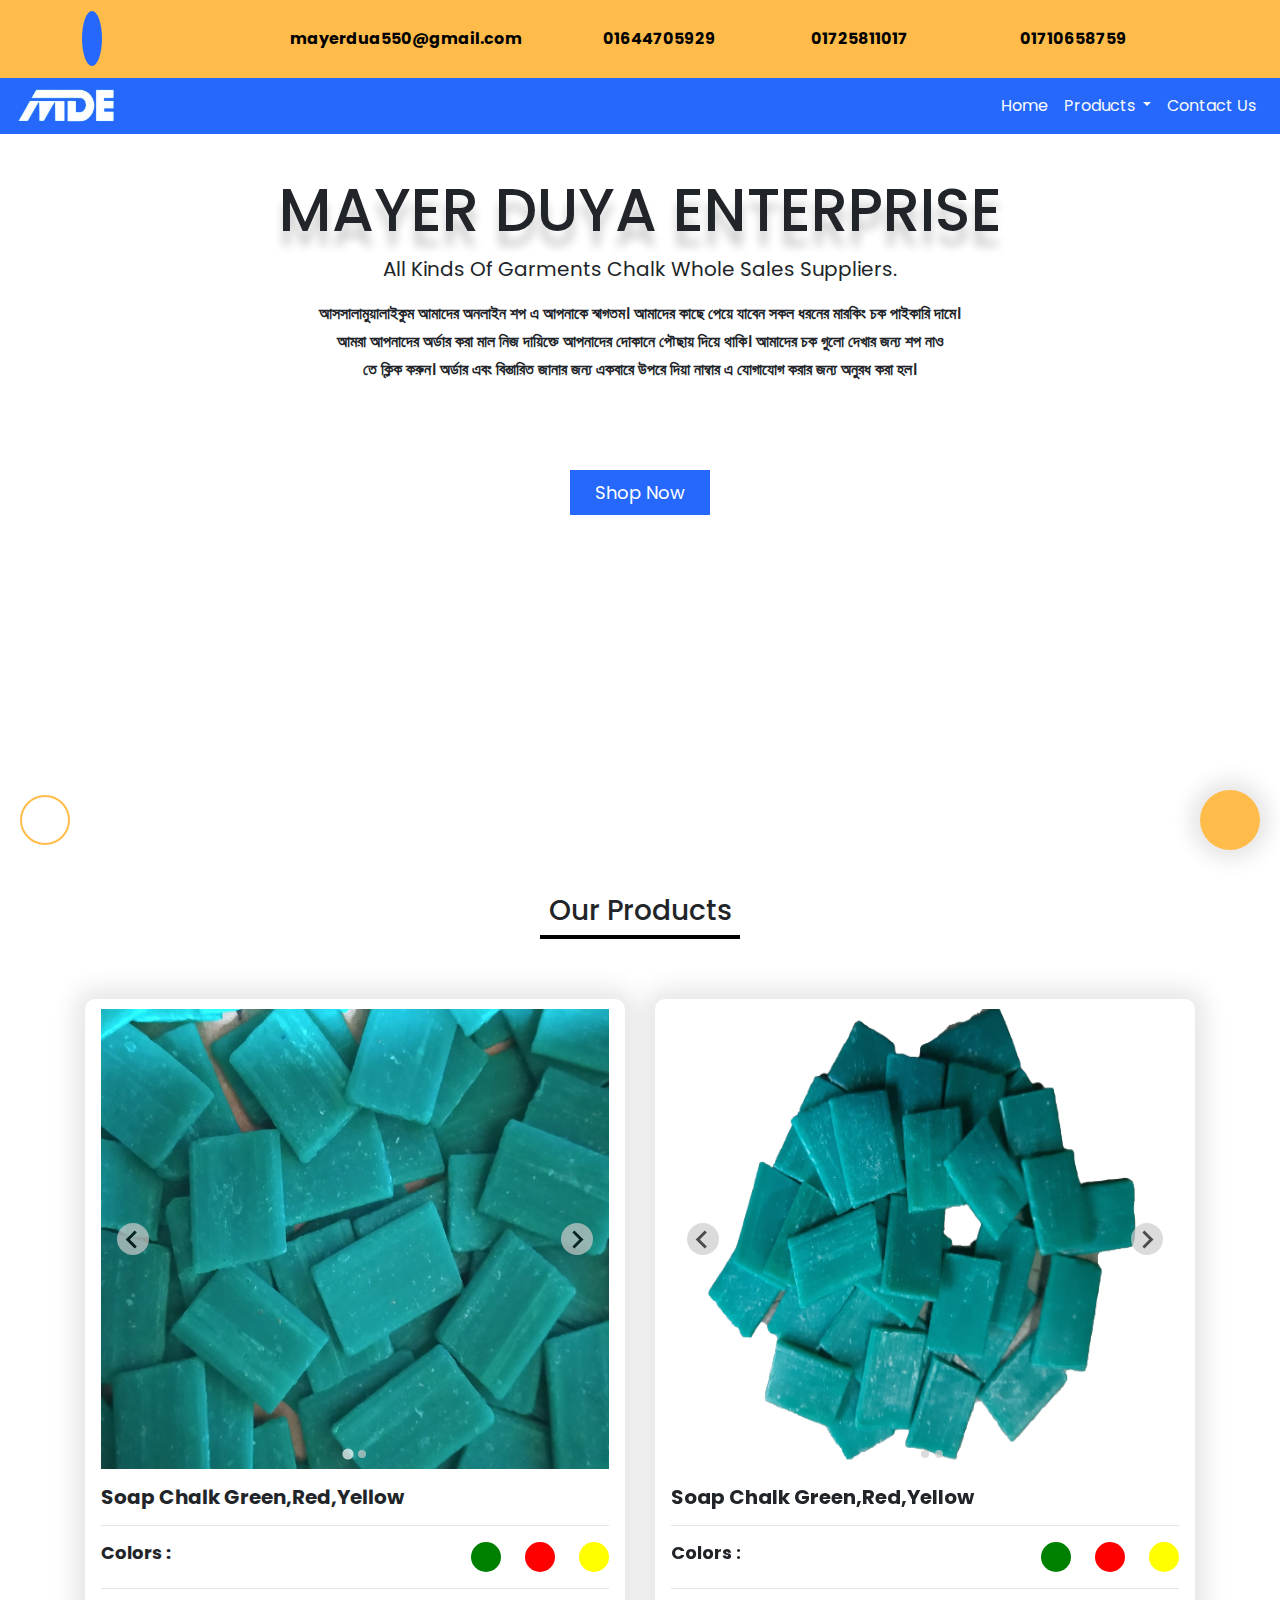
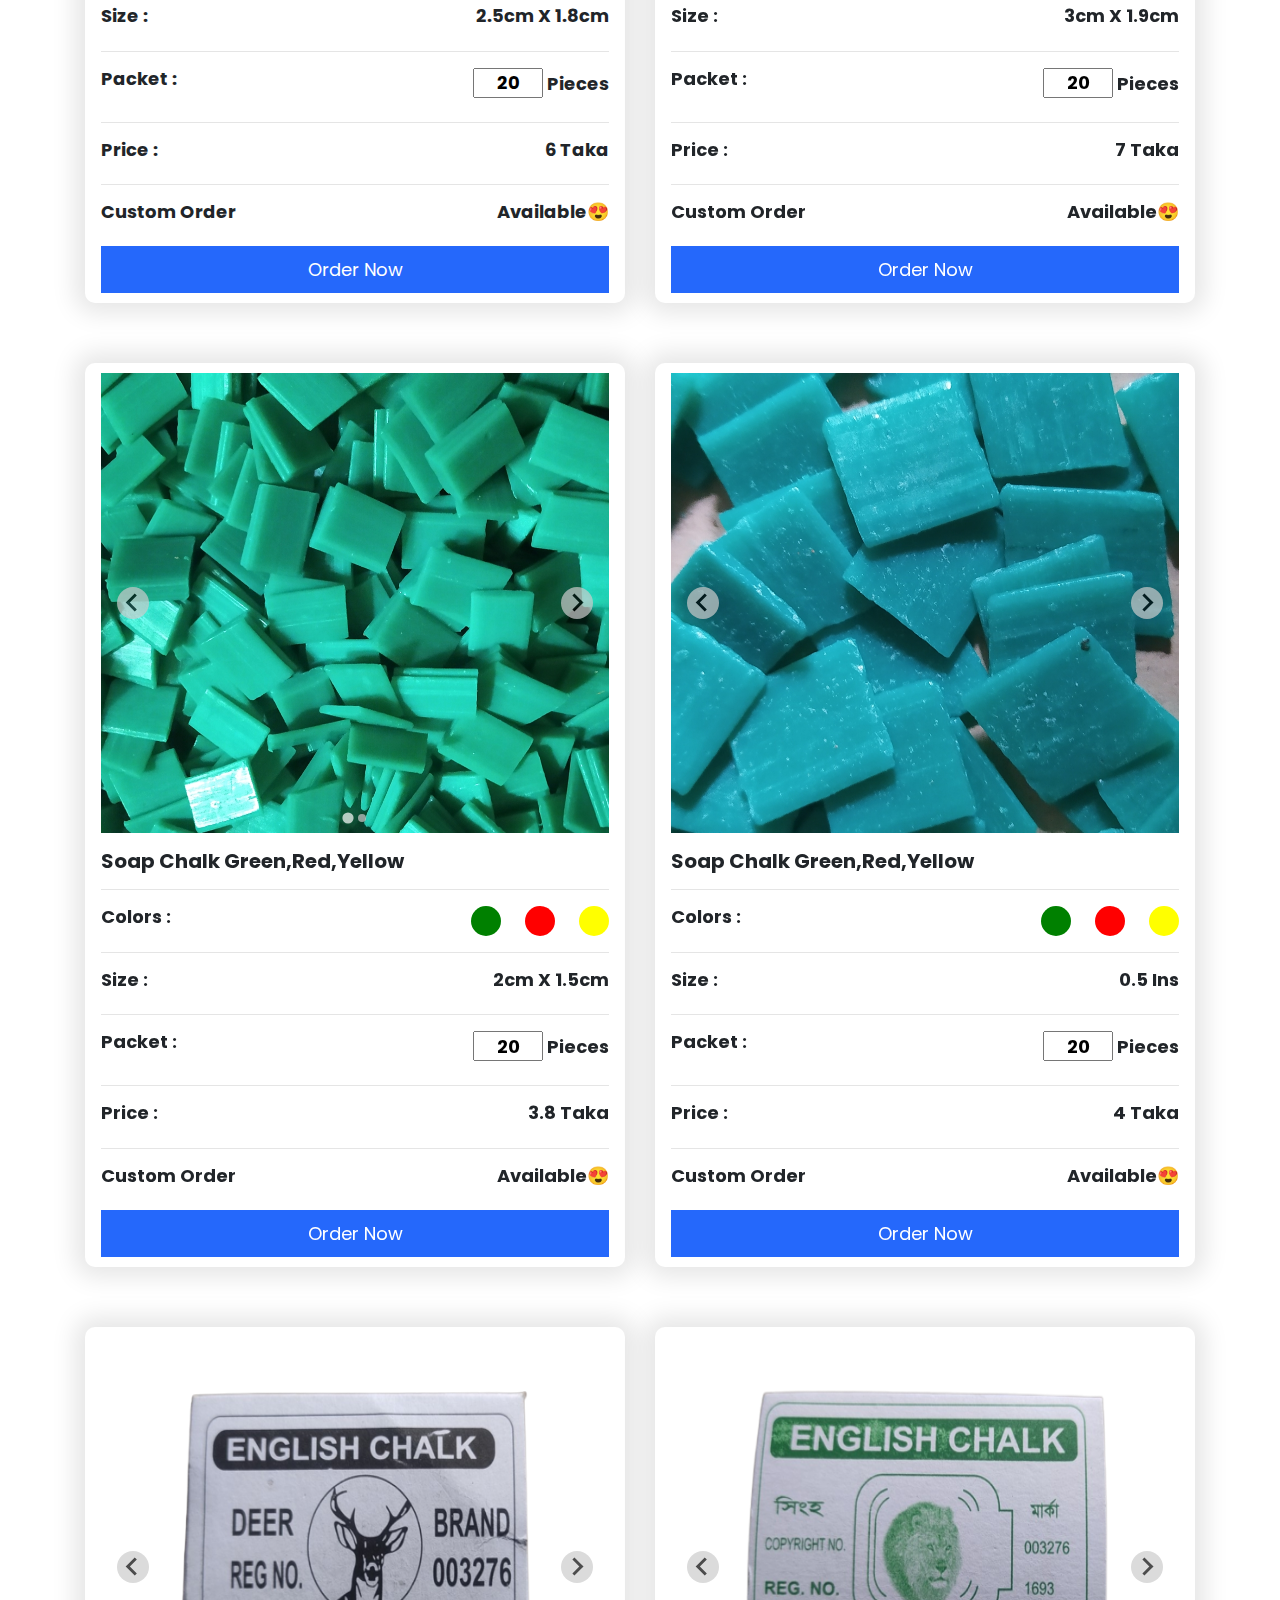
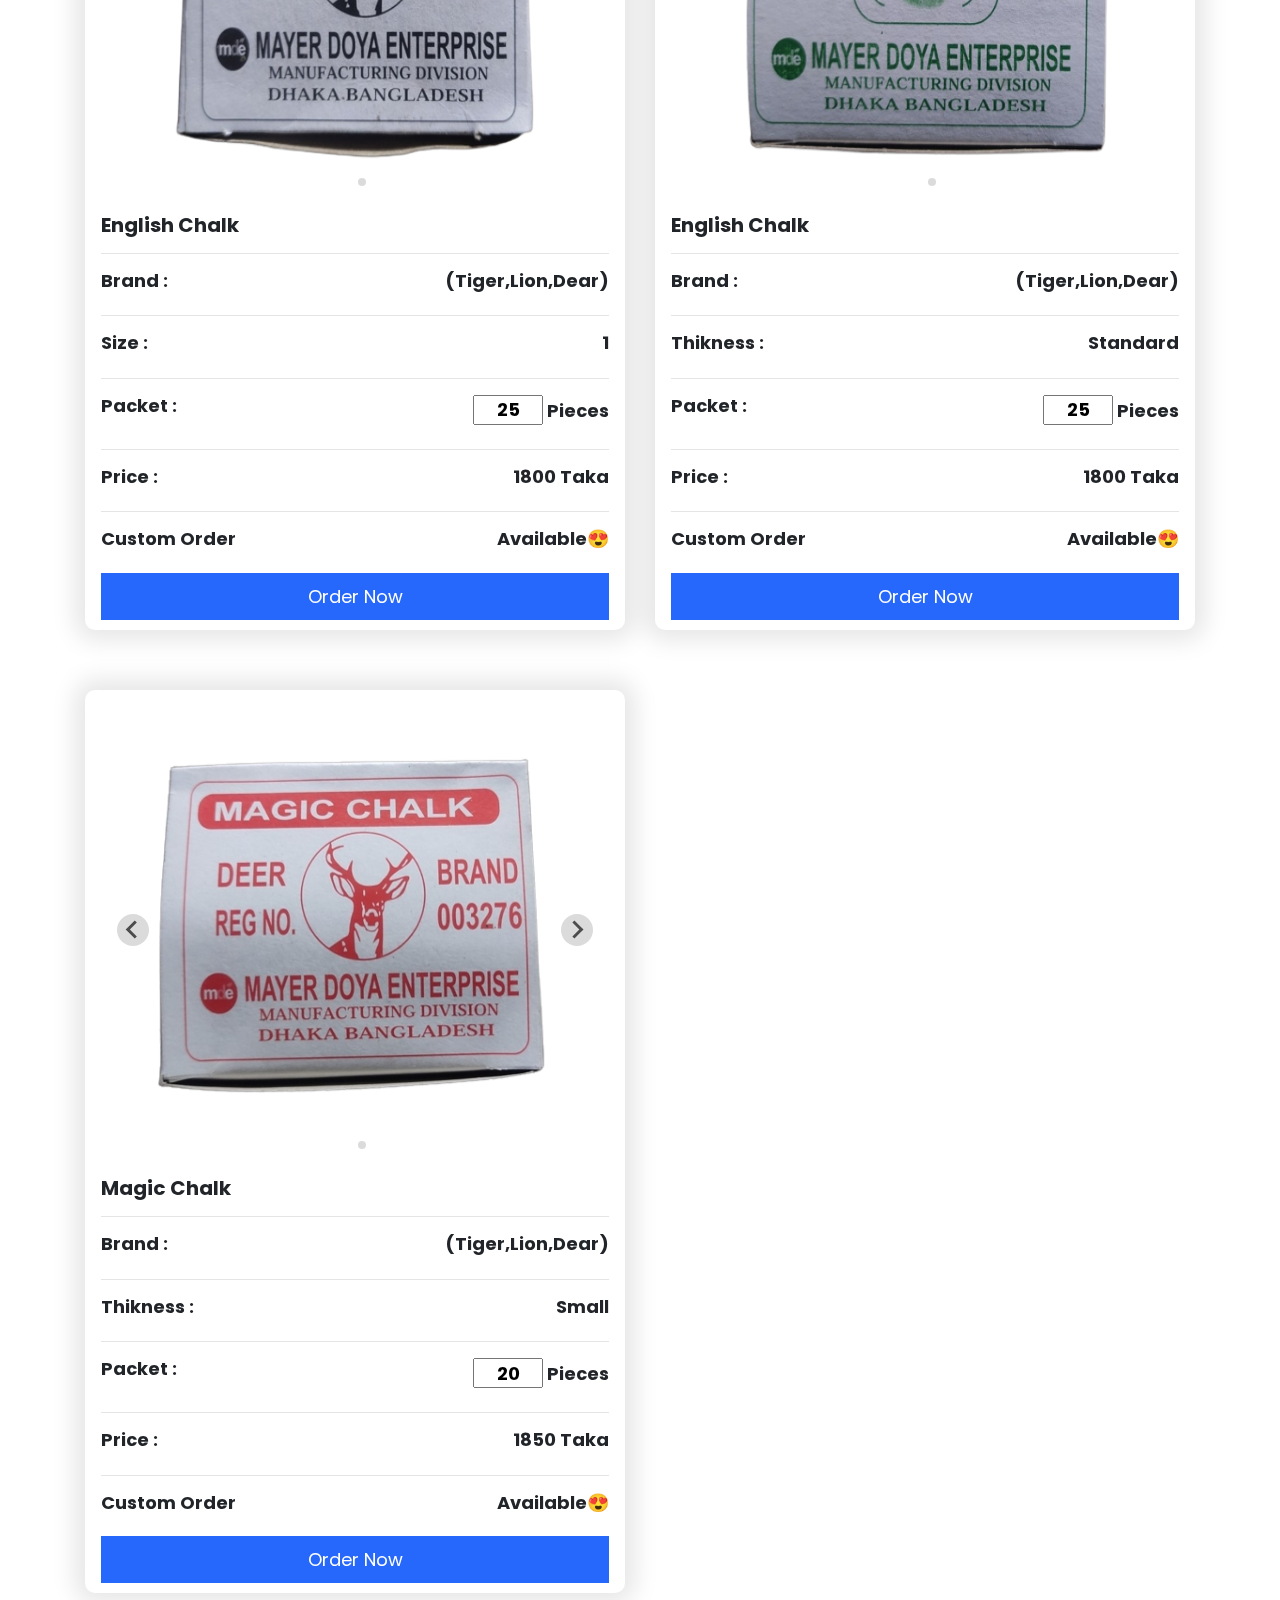
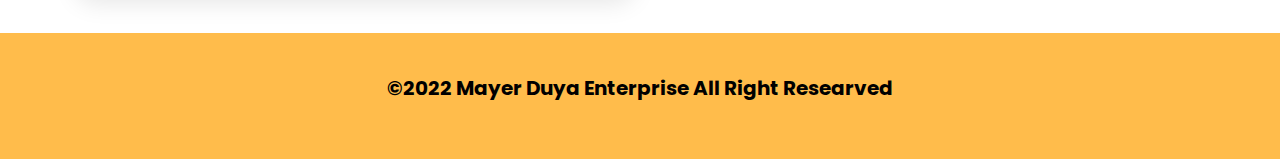
==== commit e527da75: "mayerduya" ====
--- a/index.html
+++ b/index.html
@@ -13,7 +13,6 @@
     <title>Mayer Duya Enterprise</title>
 </head>
 <body onload="loader()">
-  <div id="preloader"></div>
  
     <header id="header">
             <div class="topBar">
@@ -99,9 +98,7 @@
     <div class="ptitle">
       <h3>Our Products</h3>
     </div>
-    <div class="productHeadingName">
-      <h4>Soap Chalk</h4>
-    </div>
+
     <div class="row">
      
       <div class="col-lg-6">
@@ -445,8 +442,8 @@
     </div>
     <hr>
     <div class="psize d-flex justify-content-between">
-      <h4>Size :</h4>
-      <h4 class="font-weight-bold">1</h4>
+      <h4>Thikness :</h4>
+      <h4 class="font-weight-bold">Standard</h4>
     </div>
     <hr>
    
@@ -507,8 +504,8 @@
     </div>
     <hr>
     <div class="psize d-flex justify-content-between">
-      <h4>Size :</h4>
-      <h4 class="font-weight-bold">1</h4>
+      <h4>Thikness :</h4>
+      <h4 class="font-weight-bold">small</h4>
     </div>
     <hr>
    
@@ -600,19 +597,6 @@
 <!-- end scroll to top -->
 
 
-
-<div class="sendSms">
-  <button class="sms"><i class="fa fa-envelope"></i></button>
-</div>
-
-<div class="chatBox">
-  <input type="text" placeholder="Shop Name">
-  <input type="text" placeholder="Address">
-  <input type="tel" placeholder="Phone Number">
-  <textarea name="" id="" cols="30" rows="10" placeholder="Type Your Massage..."></textarea>
-  <button id="sendbtn" class="sendbtn">Send Massage <img class="" src="img/button.gif" alt=""></button>
-  <h6 class="chatresponce"></h6>
-</div>
 
 
 
--- a/css/style.css
+++ b/css/style.css
@@ -275,115 +275,6 @@
 
 
 
-/* sms */
-
-.sendSms{
-    position: fixed;
-    bottom: 150px;
-    right: 20px;
-    width: 55px;
-    height: 55px;
-    border-radius: 50%;
-    background-color: #2568FB;
-    display: flex;
-    justify-content: center;
-    align-items: center;
-    box-shadow: 0px 0px 20px 10px rgba(0,0,0,0.1);
-    cursor: pointer;
-}
-
-.sendSms .sms{
-    border: none;
-    background:transparent
-}
-
-.sendSms .sms i{
-    font-size: 25px;
-    color: #ffbc4b;
-}
-
-
-/* end sms */
-
-
-
-
-/* chat box */
-
-.chatBox{
-    position: fixed;
-    bottom: 40px!important;
-    right: 90px;
-    display: flex;
-    justify-content: center;
-    align-items: center;
-    flex-direction: column;
-    row-gap: 10px;
-    background-color: #ffbc4b;
-    padding: 10px;
-    border-radius: 5px;
-    margin: 10px;
-    box-shadow: 0px 0px 20px 10px rgba(0,0,0,0.1);
-    opacity: 0;
-    pointer-events: none;
-    transition: all .2s ease-in-out;
-}
-
-.chatBox.active{
-    opacity: 1;
-    pointer-events: auto;
-    bottom: 200px;
-}
-
-.chatBox input{
-    width: 100%;
-    height: 30px;
-    padding: 0px 10px;
-    border: none;
-    outline: none;
-    border: 2px solid white;
-    transition: all .2s linear;
-}
-.chatBox input:focus{
-    border: 2px solid #2568FB;
-}
-
-.chatBox textarea{
-    resize: none;
-    border: none;
-    padding: 8px;
-    outline: none;
-    border: 2px solid white;
-    transition: all .2s linear;
-    width: 100%;
-}
-.chatBox textarea:focus{
-    border: 2px solid #2568FB;
-}
-
-.chatBox button{
-    padding: 7px 25px;
-    background-color: #2568FB;
-    color: white;
-    border: none;
-    outline: none;
-    border-radius: 15px;
-    box-shadow: 0px 0px 20px 10px rgba(0,0,0,0.1);
-    cursor: pointer;
-}
-
-.chatBox .chatresponce{
-    color: green;
-    font-weight: bold;
-}
-
-
-/* end chat box */
-
-
-
-
-
 
 
 
@@ -406,15 +297,3 @@
 
 
 
-/* preloader */
-#preloader{
-    content: url(../img/preloader.gif);
-    display: block;
-    position: fixed;
-    top: 50%;
-    left: 50%;
-    transform: translate(-50%,-50%);
-}
-
-
-/* end preloader */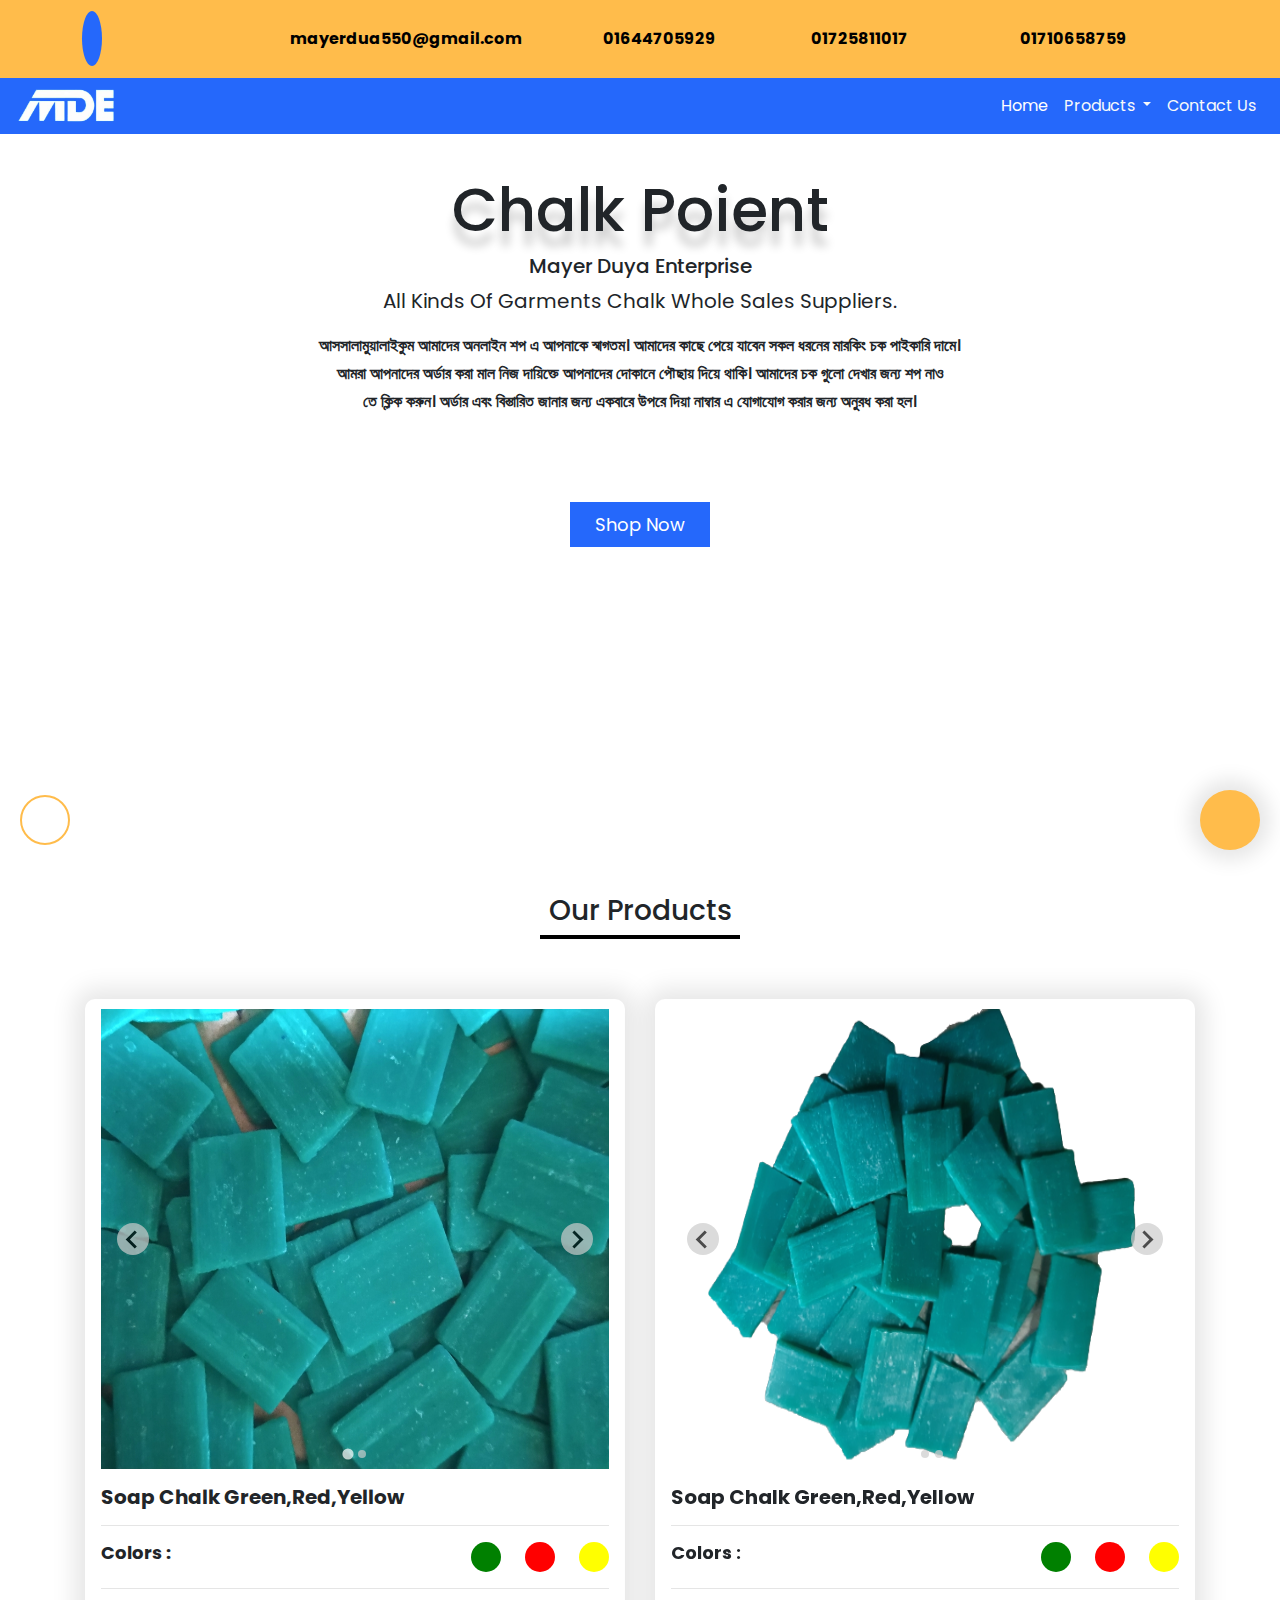
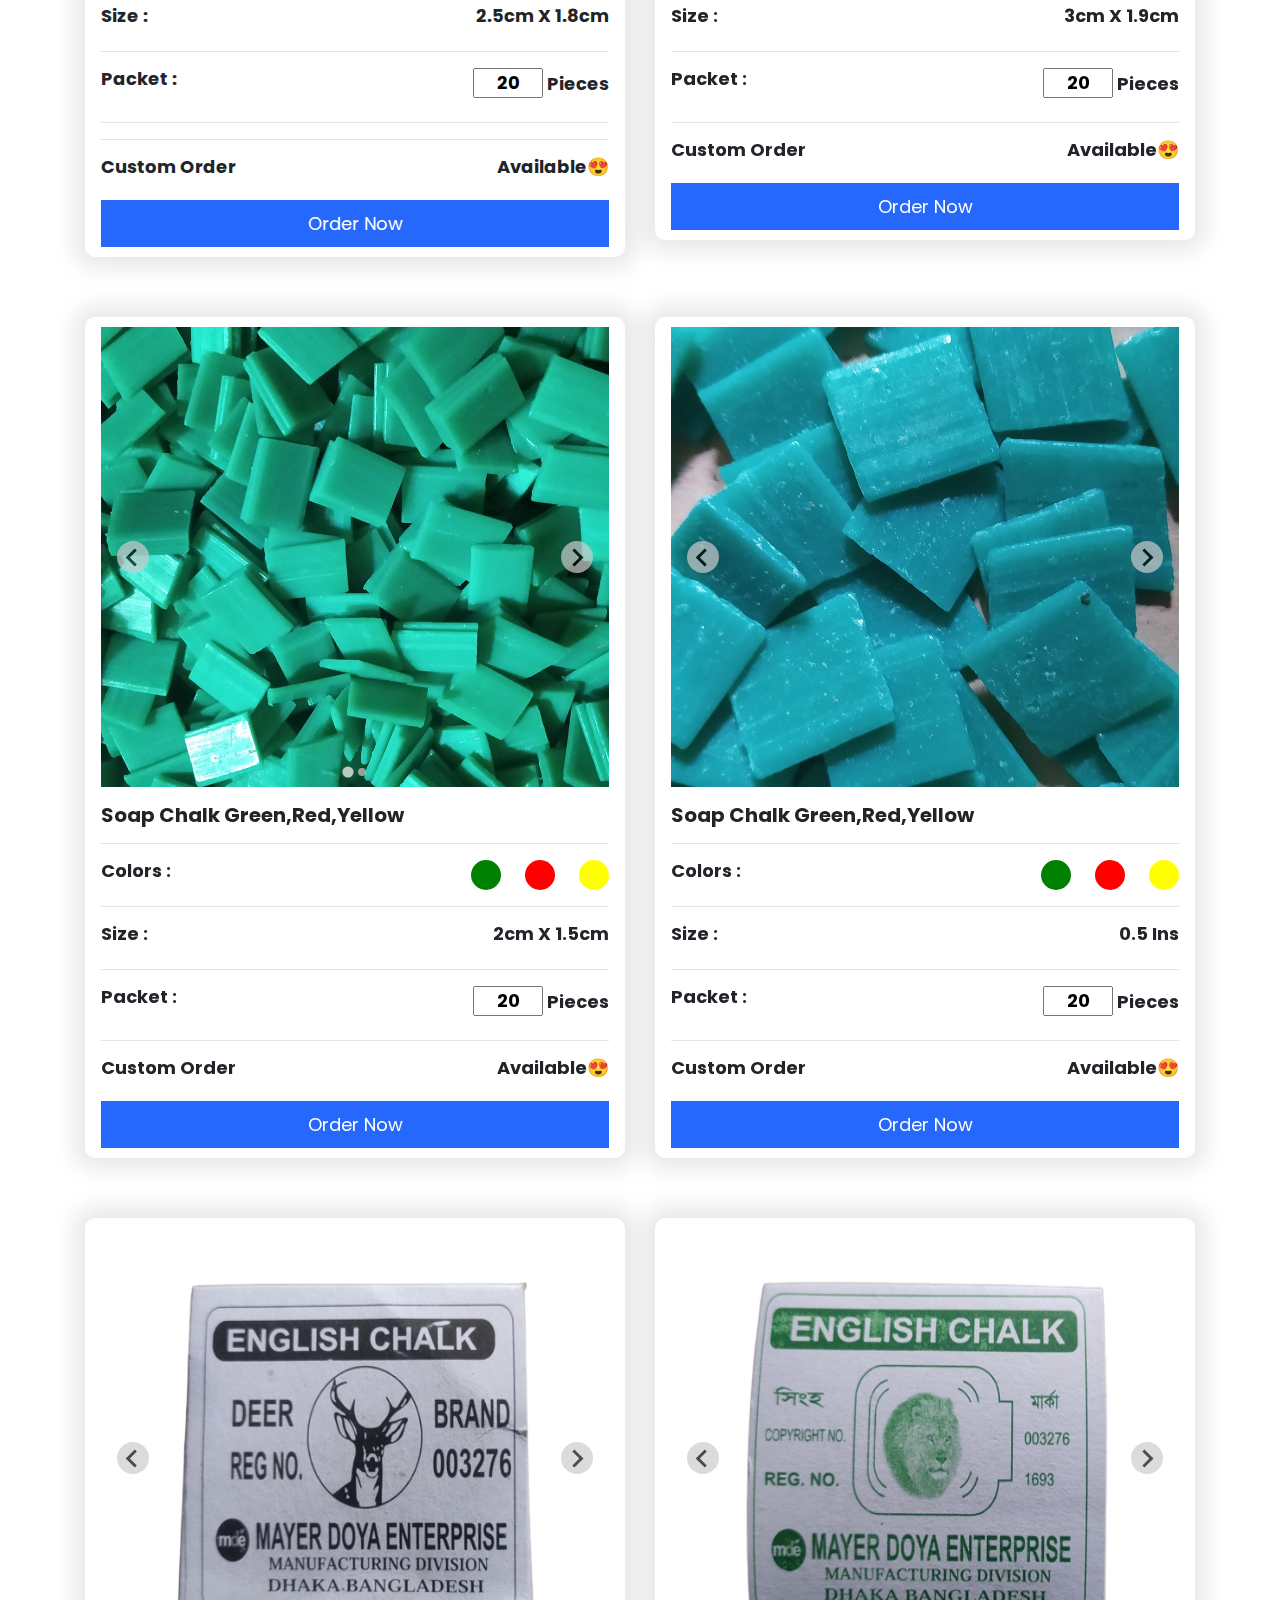
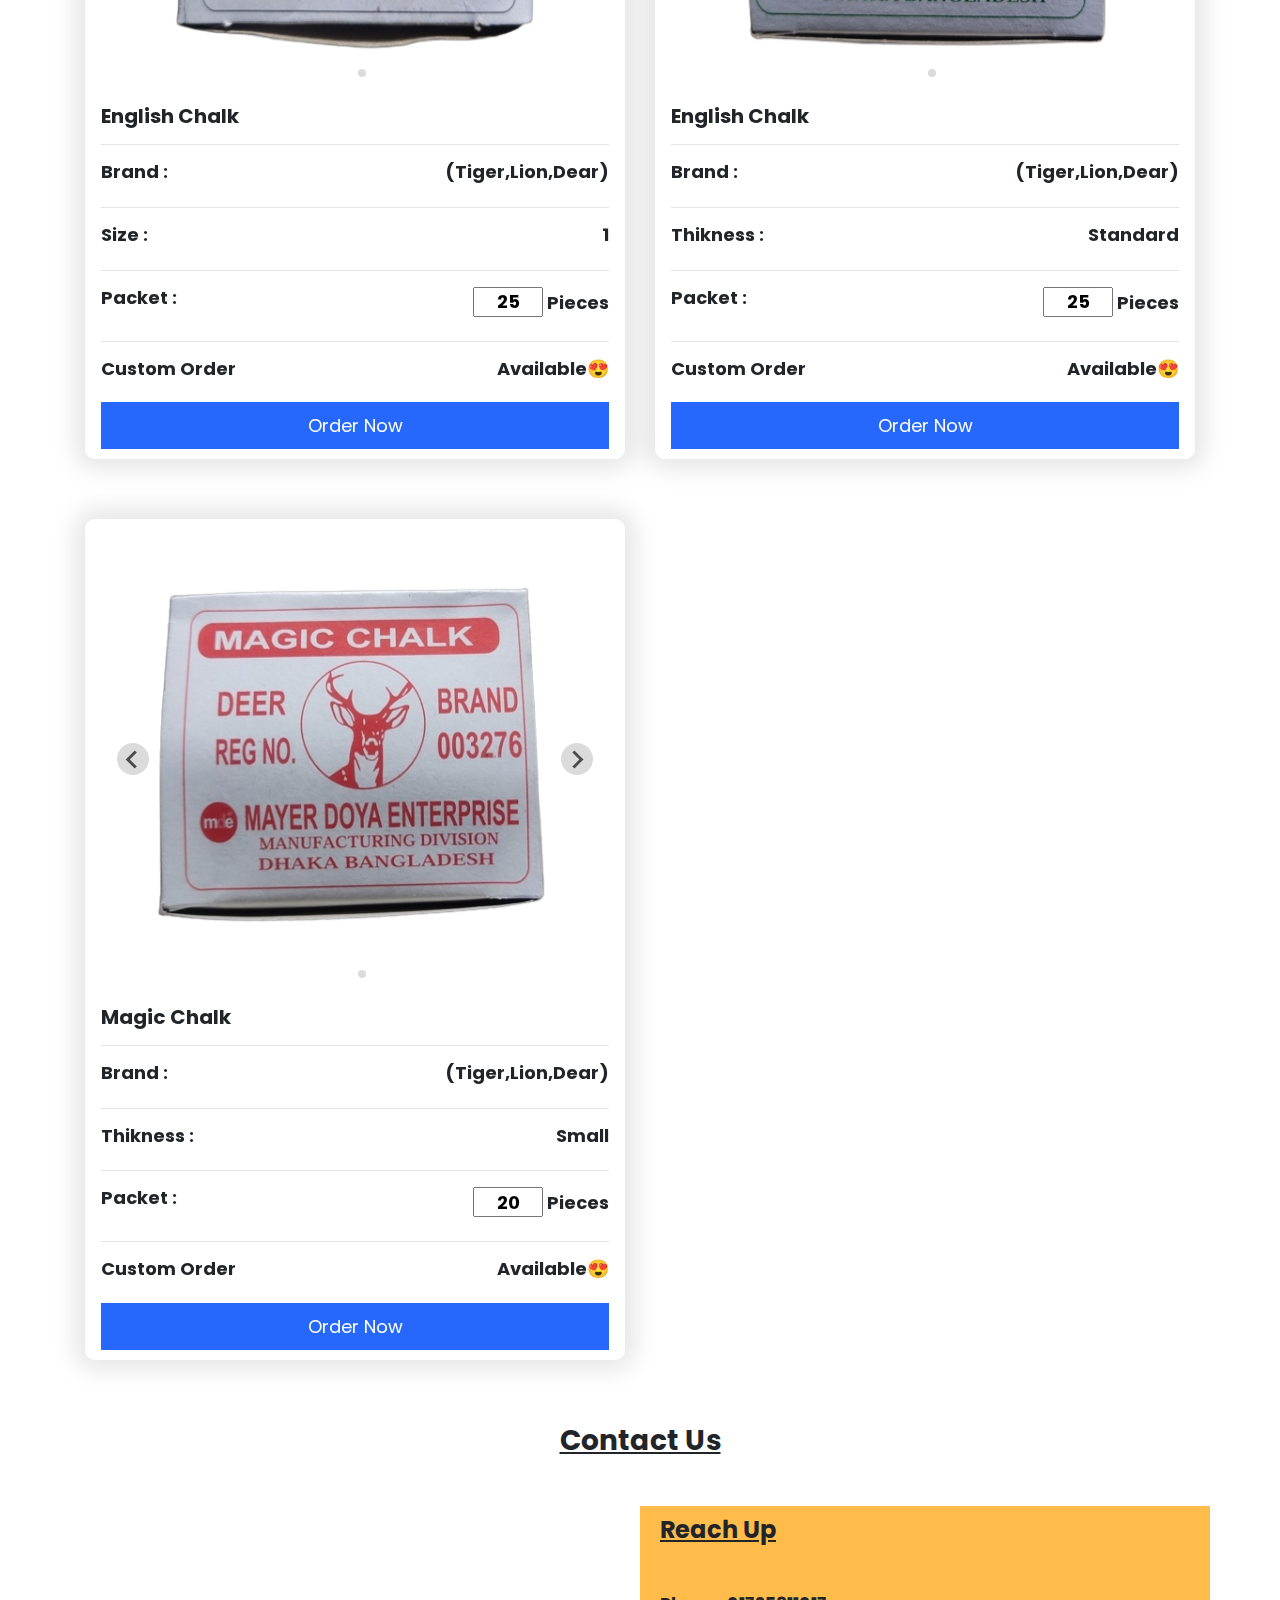
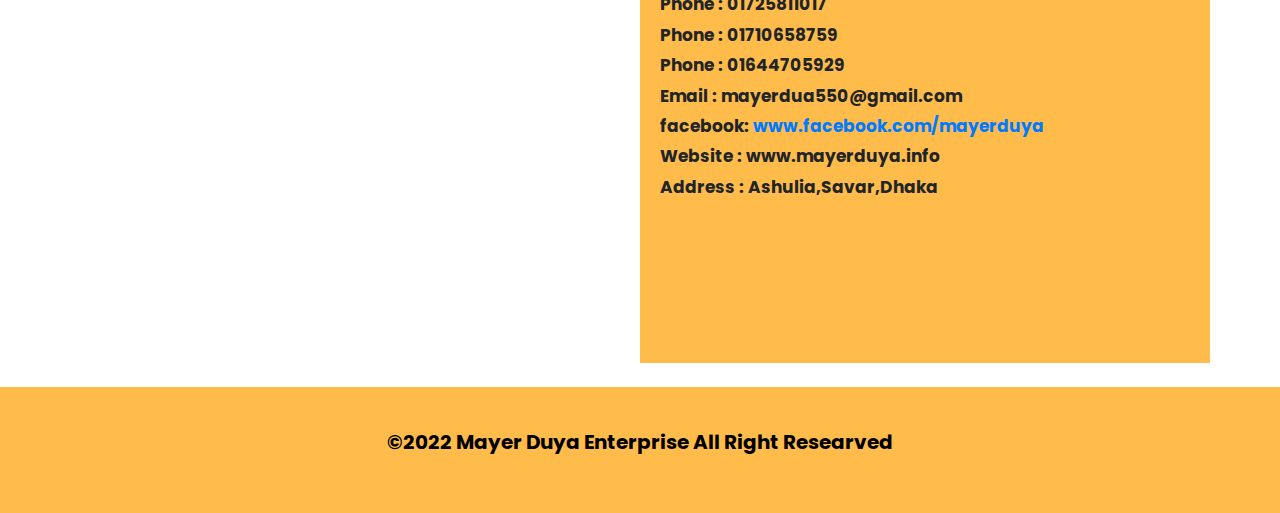
==== commit ccdd7018: "mde" ====
--- a/index.html
+++ b/index.html
@@ -58,11 +58,11 @@
                         <a class="dropdown-item" href="#englishChalk">English Chalk</a>
                         <a class="dropdown-item" href="#magic">Magic Chalk</a>
                         <a class="dropdown-item" href="#">Tailor Chalk</a>
-                        <a class="dropdown-item" href="#">Mom Chalk</a>
+                        <a class="dropdown-item" href="#">Iron Wax</a>
                       </div>
                     </li>
                     <li class="nav-item">
-                        <a class="nav-link text-light" href="#">Contact Us</a>
+                        <a class="nav-link text-light" href="#contact">Contact Us</a>
                       </li>
                    
                   </ul>
@@ -76,7 +76,8 @@
          
                  <div class="container">
                   <div class="centerTitle d-flex justify-content-center align-items-center flex-column">
-                    <h1 >MAYER DUYA ENTERPRISE</h1>
+                    <h1 >Chalk Poient</h1>
+                    <span class="mb-2 h5">Mayer Duya Enterprise</span>
                     <P class="headingsOne">All Kinds Of Garments Chalk Whole Sales Suppliers.</P>
                     <p class="headingsBangla">আসসালামুয়ালাইকুম আমাদের অনলাইন শপ এ আপনাকে স্বাগতম। আমাদের কাছে পেয়ে যাবেন সকল ধরনের মারকিং চক পাইকারি দামে। <br> আমরা আপনাদের অর্ডার করা মাল নিজ দায়িক্তে আপনাদের দোকানে পৌছায় দিয়ে থাকি। আমাদের চক গুলো দেখার জন্য শপ নাও <br>  তে ক্লিক করুন। অর্ডার এবং বিস্তারিত জানার জন্য একবারে উপরে দিয়া নাম্বার এ যোগাযোগ করার জন্য অনুরধ করা হল।
                     </p>
@@ -144,10 +145,7 @@
             <h4 class="font-weight-bold"><input value="20" class="packetCount packetCount1 inp" type="text"> Pieces</h4>
           </div>
           <hr>
-          <div class="pprice d-flex justify-content-between">
-            <h4>Price :</h4>
-            <h4 class="font-weight-bold"><span class="packetTaka">6</span> taka</h4>
-          </div>
+        
           <hr>
           <div class="pquantity d-flex justify-content-between">
             <h4>Custom Order</h4>
@@ -206,11 +204,6 @@
             <h4 class="font-weight-bold"><input value="20" class="packetCount packetCount1 inp" type="text"> Pieces</h4>
           </div>
           <hr>
-          <div class="pprice d-flex justify-content-between">
-            <h4>Price :</h4>
-            <h4 class="font-weight-bold"><span class="packetTaka1">7</span> taka</h4>
-          </div>
-          <hr>
         
           <div class="pquantity d-flex justify-content-between">
             <h4>Custom Order</h4>
@@ -269,11 +262,7 @@
             <h4 class="font-weight-bold"><input value="20" class="packetCount packetCount1 inp" type="text"> Pieces</h4>
           </div>
           <hr>
-          <div class="pprice d-flex justify-content-between">
-            <h4>Price :</h4>
-            <h4 class="font-weight-bold"><span class="packetTaka1">3.8</span> taka</h4>
-          </div>
-          <hr>
+      
         
           <div class="pquantity d-flex justify-content-between">
             <h4>Custom Order</h4>
@@ -332,12 +321,7 @@
             <h4 class="font-weight-bold"><input value="20" class="packetCount packetCount1 inp" type="text"> Pieces</h4>
           </div>
           <hr>
-          <div class="pprice d-flex justify-content-between">
-            <h4>Price :</h4>
-            <h4 class="font-weight-bold"><span class="packetTaka1">4</span> taka</h4>
-          </div>
-          <hr>
-        
+    
           <div class="pquantity d-flex justify-content-between">
             <h4>Custom Order</h4>
             <h4 class="font-weight-bold">Available😍</h4>
@@ -392,11 +376,6 @@
       <h4 class="font-weight-bold"><input value="25" class="packetCount packetCount1 inp" type="text"> Pieces</h4>
     </div>
     <hr>
-    <div class="pprice d-flex justify-content-between">
-      <h4>Price :</h4>
-      <h4 class="font-weight-bold"><span class="packetTaka1">1800</span> taka</h4>
-    </div>
-    <hr>
   
     <div class="pquantity d-flex justify-content-between">
       <h4>Custom Order</h4>
@@ -452,11 +431,6 @@
       <h4 class="font-weight-bold"><input value="25" class="packetCount packetCount1 inp" type="text"> Pieces</h4>
     </div>
     <hr>
-    <div class="pprice d-flex justify-content-between">
-      <h4>Price :</h4>
-      <h4 class="font-weight-bold"><span class="packetTaka1">1800</span> taka</h4>
-    </div>
-    <hr>
   
     <div class="pquantity d-flex justify-content-between">
       <h4>Custom Order</h4>
@@ -514,11 +488,6 @@
       <h4 class="font-weight-bold"><input value="20" class="packetCount packetCount1 inp" type="text"> Pieces</h4>
     </div>
     <hr>
-    <div class="pprice d-flex justify-content-between">
-      <h4>Price :</h4>
-      <h4 class="font-weight-bold"><span class="packetTaka1">1850</span> taka</h4>
-    </div>
-    <hr>
   
     <div class="pquantity d-flex justify-content-between">
       <h4>Custom Order</h4>
@@ -536,10 +505,6 @@
 
 
 
-
-
-
-
     </div>
   </div>
 </section>
@@ -549,6 +514,35 @@
 
 
 
+
+
+
+<section id="contact" class="contactPage py-4">
+  <div class="ptitle text-center mb-5">
+    <h3 class="text-transform-underline font-weight-bold">Contact Us</h3>
+  </div>
+<div class="container">
+  <div class="row">
+    <div class="col-lg-6 col-12 col-md-12">
+      <iframe src="https://www.google.com/maps/embed?pb=!1m18!1m12!1m3!1d3647.29637415662!2d90.2928379!3d23.9145571!2m3!1f0!2f0!3f0!3m2!1i1024!2i768!4f13.1!3m3!1m2!1s0x3755e917eb7ec8a1%3A0xcb3bfb2c435ee815!2sMayer%20Dua%20Enterprise!5e0!3m2!1sen!2sbd!4v1669636751164!5m2!1sen!2sbd" width="600" height="450" style="border:0;" allowfullscreen="" loading="lazy" referrerpolicy="no-referrer-when-downgrade"></iframe>
+    </div>
+    <div class="col-lg-6 col-12 col-md-12 reachSide">
+      <div class="reach">
+        <h4>Reach Up</h4>
+       <div class="cmenu">
+        <h5><i class="fa fa-phone"></i> Phone   : 01725811017</h5>
+        <h5><i class="fa fa-phone"></i> Phone   : 01710658759</h5>
+        <h5><i class="fa fa-phone"></i> Phone   : 01644705929</h5>
+        <h5><i class="fa fa-envelope"></i> Email   : mayerdua550@gmail.com</h5>
+        <h5><i class="fab fa-facebook"></i> facebook: <a href="https://www.facebook.com/profile.php?id=100088050881325">www.facebook.com/mayerduya</a></h5>
+        <h5><i class="fa fa-globe"></i> Website : www.mayerduya.info</h5>
+        <h5><i class="fa fa-home"></i> Address : Ashulia,Savar,Dhaka</h5>
+       </div>
+      </div>
+    </div>
+  </div>
+</div>
+</section>
 
 
 
--- a/css/style.css
+++ b/css/style.css
@@ -297,3 +297,23 @@
 
 
 
+.reachSide{
+background-color: #ffbc4b;
+padding: 10px 20px;
+}
+.reachSide h5{
+    font-size: 17px;
+    font-weight: bold;
+    margin-top: 10px;
+}
+
+.reachSide .cmenu{
+    margin-top: 50px;
+}
+.reachSide h4{
+    text-decoration: underline;
+    font-weight: bold;
+}
+.contactPage h3{
+    text-decoration: underline;
+}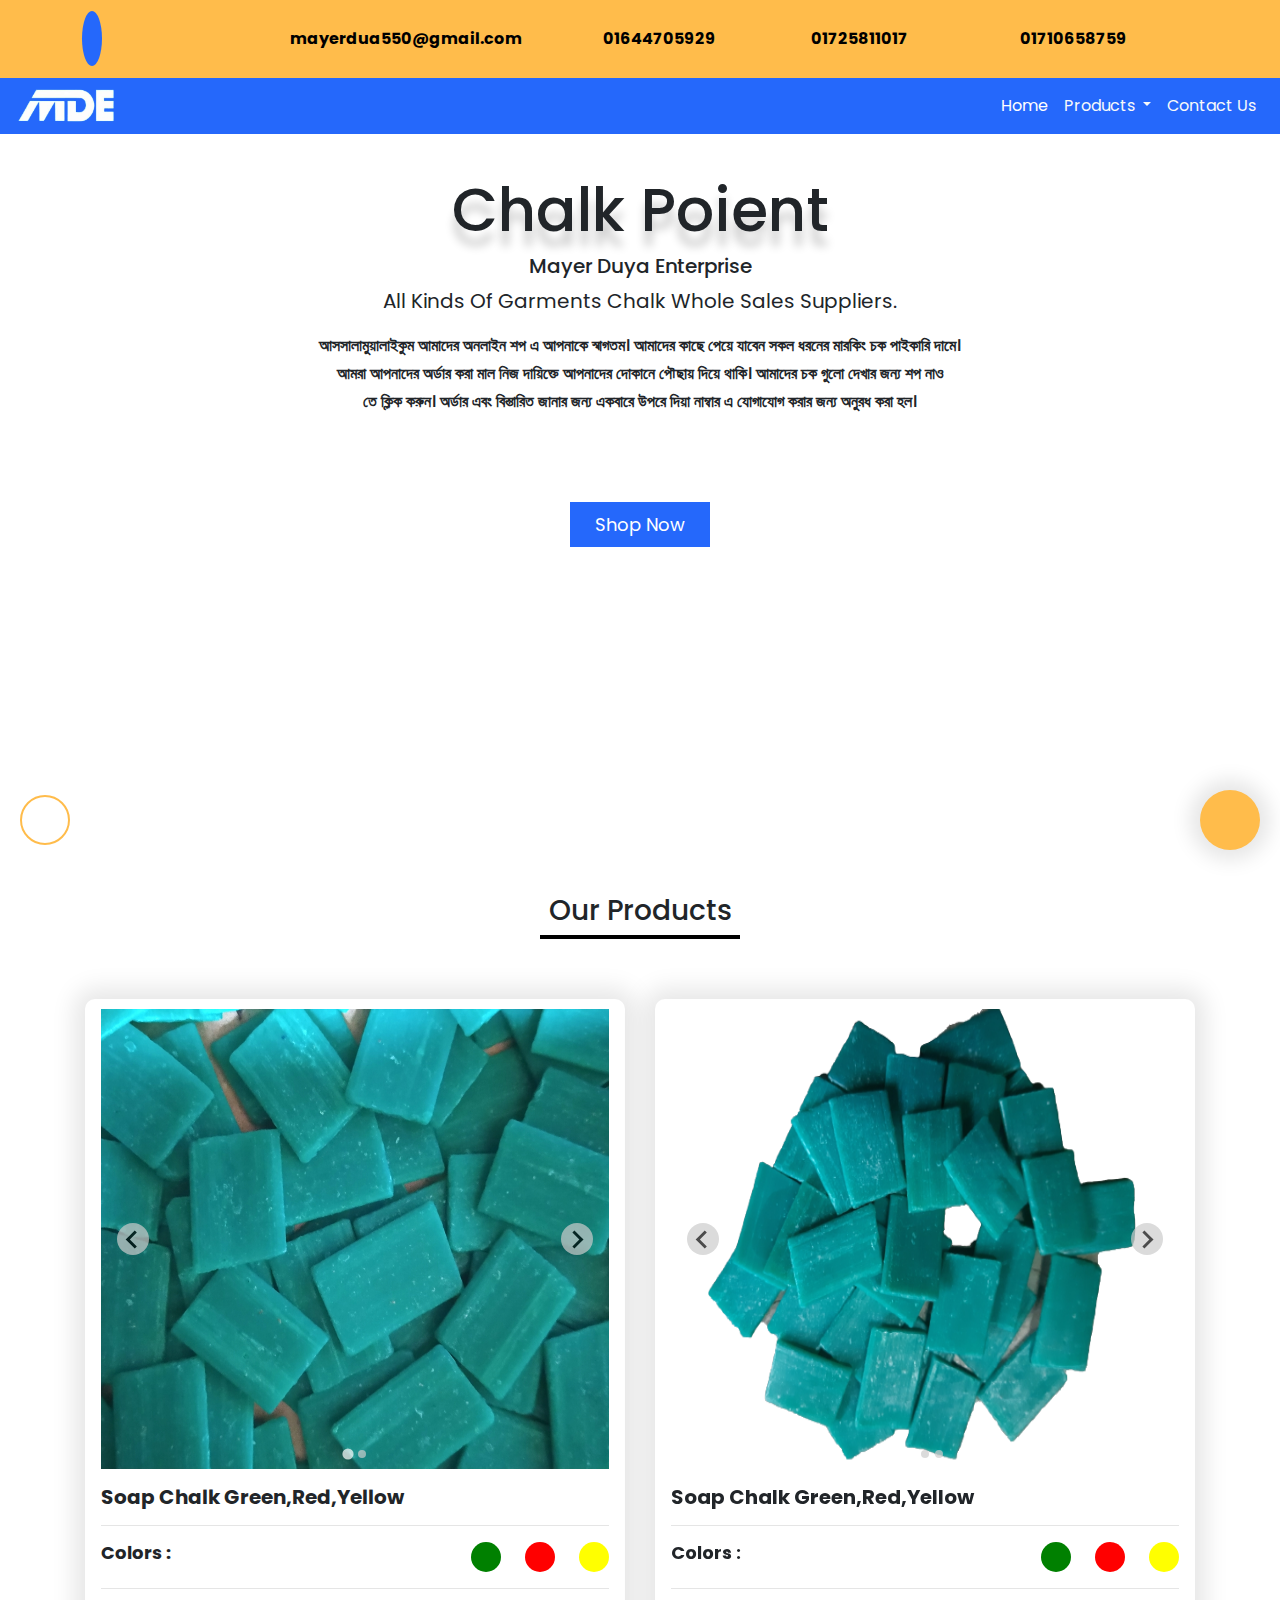
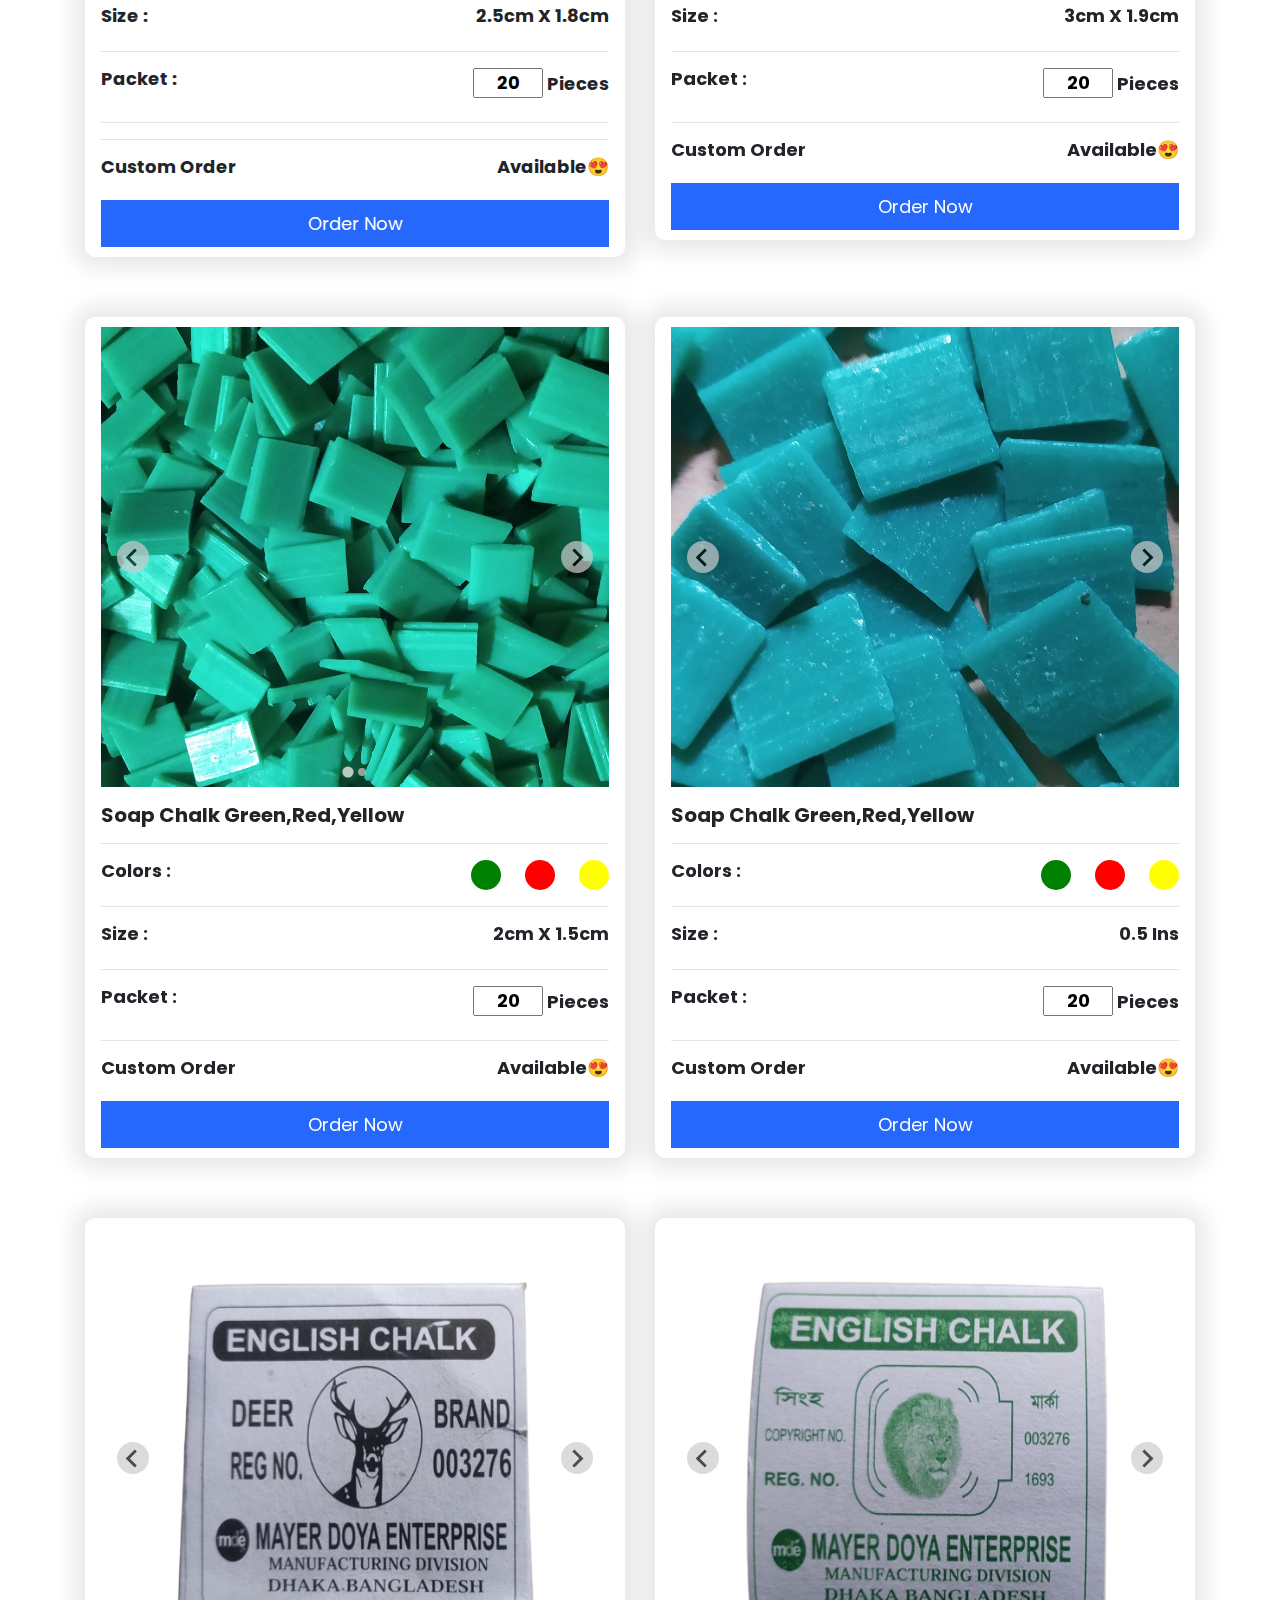
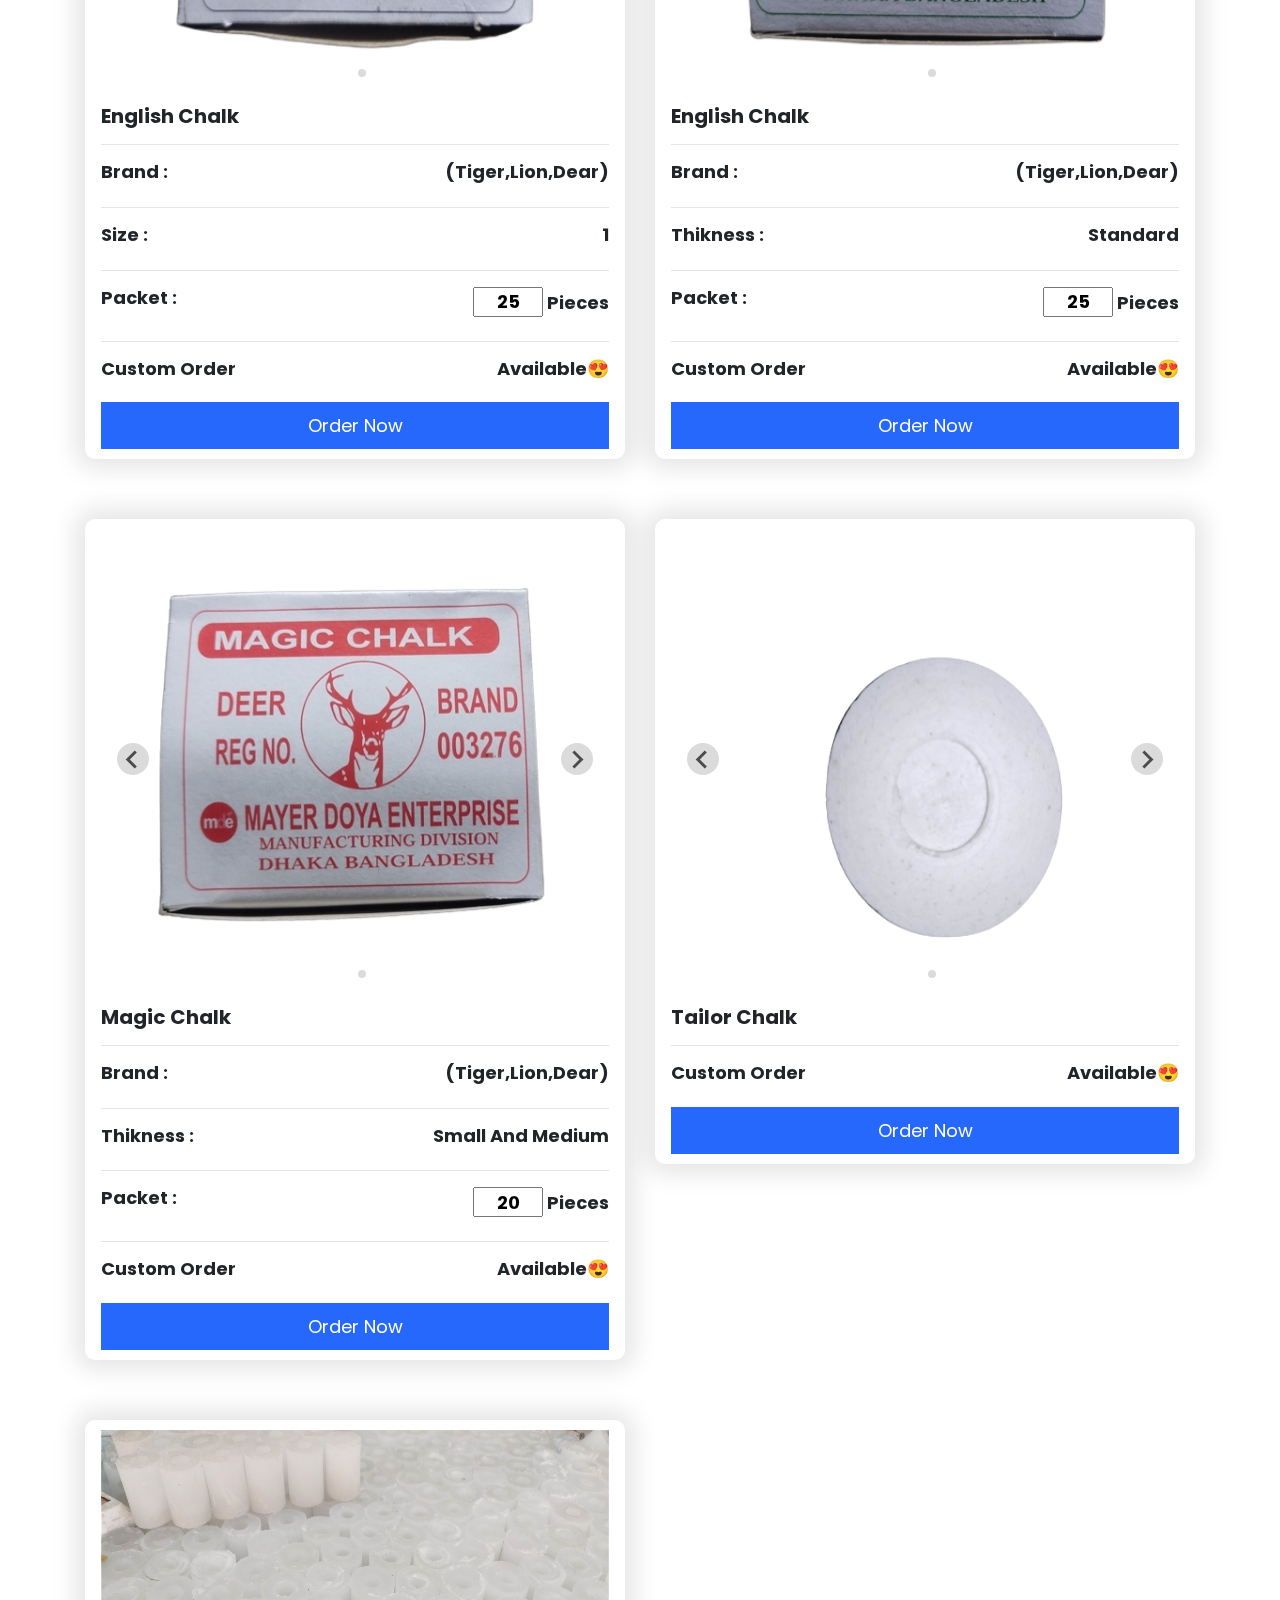
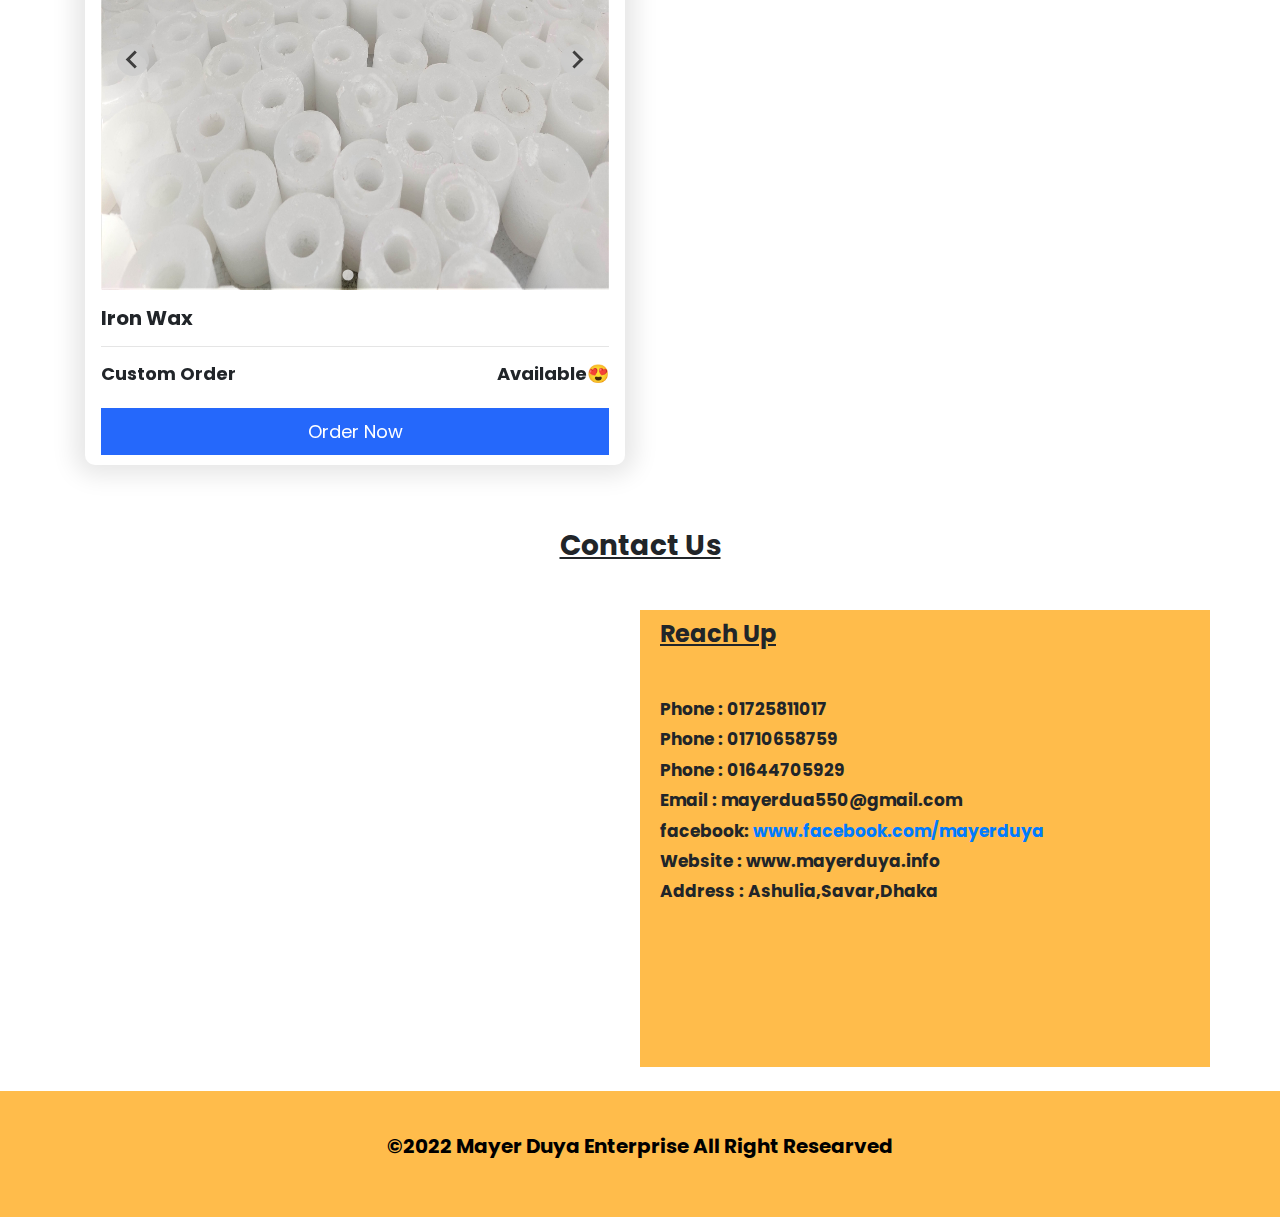
==== commit 14cf66d3: "mde" ====
--- a/index.html
+++ b/index.html
@@ -479,7 +479,7 @@
     <hr>
     <div class="psize d-flex justify-content-between">
       <h4>Thikness :</h4>
-      <h4 class="font-weight-bold">small</h4>
+      <h4 class="font-weight-bold">small and Medium</h4>
     </div>
     <hr>
    
@@ -500,6 +500,97 @@
 
   </div>
 </div>
+
+
+
+
+<!-- tailor chalk -->
+
+<div class="col-lg-6" id="magic">
+  <div class="productCard">
+    <div class="pimg">
+
+      <!-- product slider -->
+      <section id="enfourProduct"  class="splide" aria-label=" Basic HTML Example">
+        <div class="splide__track">
+          <ul class="splide__list">
+            <li class="splide__slide"> <img  src="img/p16.png" alt=""></li>
+            <li class="splide__slide"> <img  src="img/p17.jpg" alt=""></li>
+
+          </ul>
+        </div>
+      </section>
+      
+      <!--end product slider -->
+    </div>
+    <div class="pname">
+      <h4 class="font-weight-bold">Tailor Chalk</h4>
+    </div>
+    <hr>
+    <div class="pquantity d-flex justify-content-between">
+      <h4>Custom Order</h4>
+      <h4 class="font-weight-bold">Available😍</h4>
+    </div>
+   
+    <div class="buyNow">
+      <button class="buyBtn">Order Now</button>
+    </div>
+
+  </div>
+</div>
+
+
+<!-- iron wax -->
+<!-- tailor chalk -->
+
+<div class="col-lg-6" id="magic">
+  <div class="productCard">
+    <div class="pimg">
+
+      <!-- product slider -->
+      <section id="enfiveProduct"  class="splide" aria-label=" Basic HTML Example">
+        <div class="splide__track">
+          <ul class="splide__list">
+            <li class="splide__slide"> <img  src="img/p18.jpg" alt=""></li>
+            <li class="splide__slide"> <img  src="img/p19.jpg" alt=""></li>
+
+          </ul>
+        </div>
+      </section>
+      
+      <!--end product slider -->
+    </div>
+    <div class="pname">
+      <h4 class="font-weight-bold">Iron Wax</h4>
+    </div>
+    <hr>
+    <div class="pquantity d-flex justify-content-between">
+      <h4>Custom Order</h4>
+      <h4 class="font-weight-bold">Available😍</h4>
+    </div>
+   
+    <div class="buyNow">
+      <button class="buyBtn">Order Now</button>
+    </div>
+
+  </div>
+</div>
+
+
+
+
+
+
+
+
+
+
+
+
+
+
+
+
 
 
 
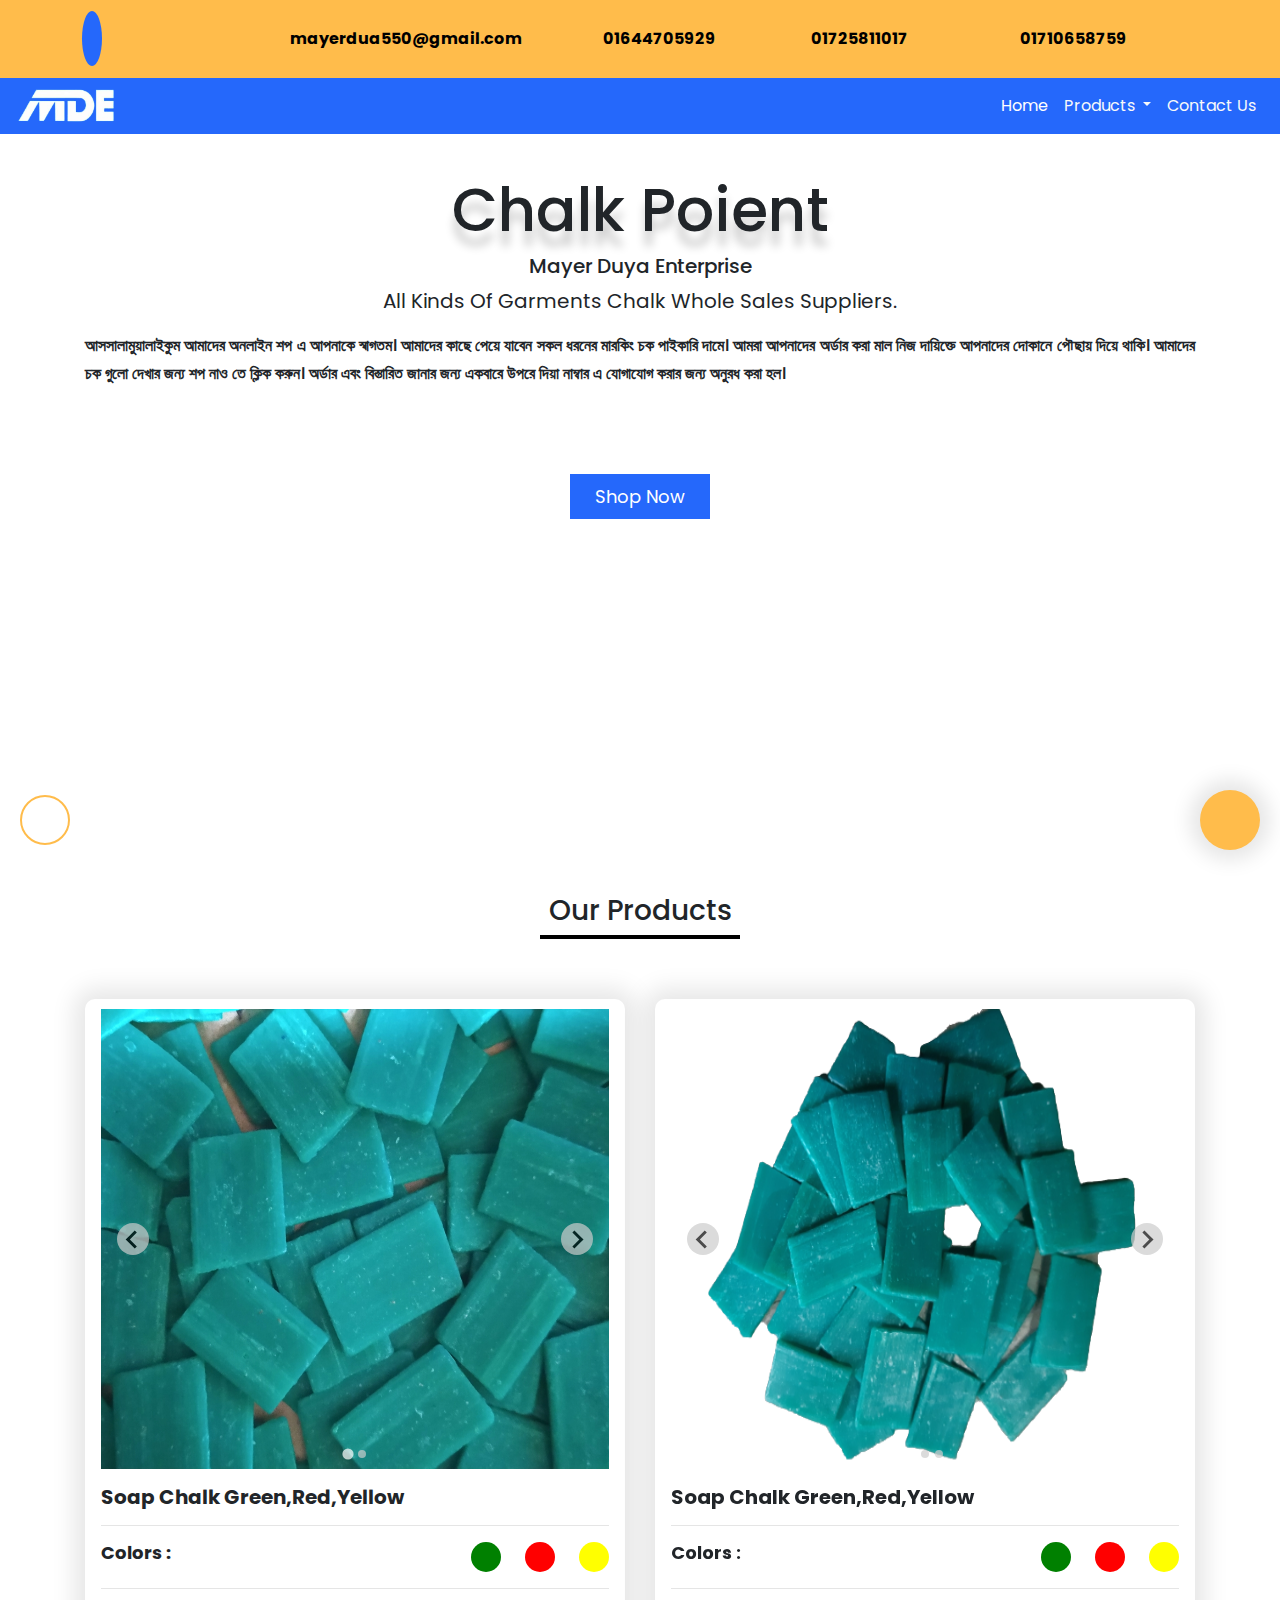
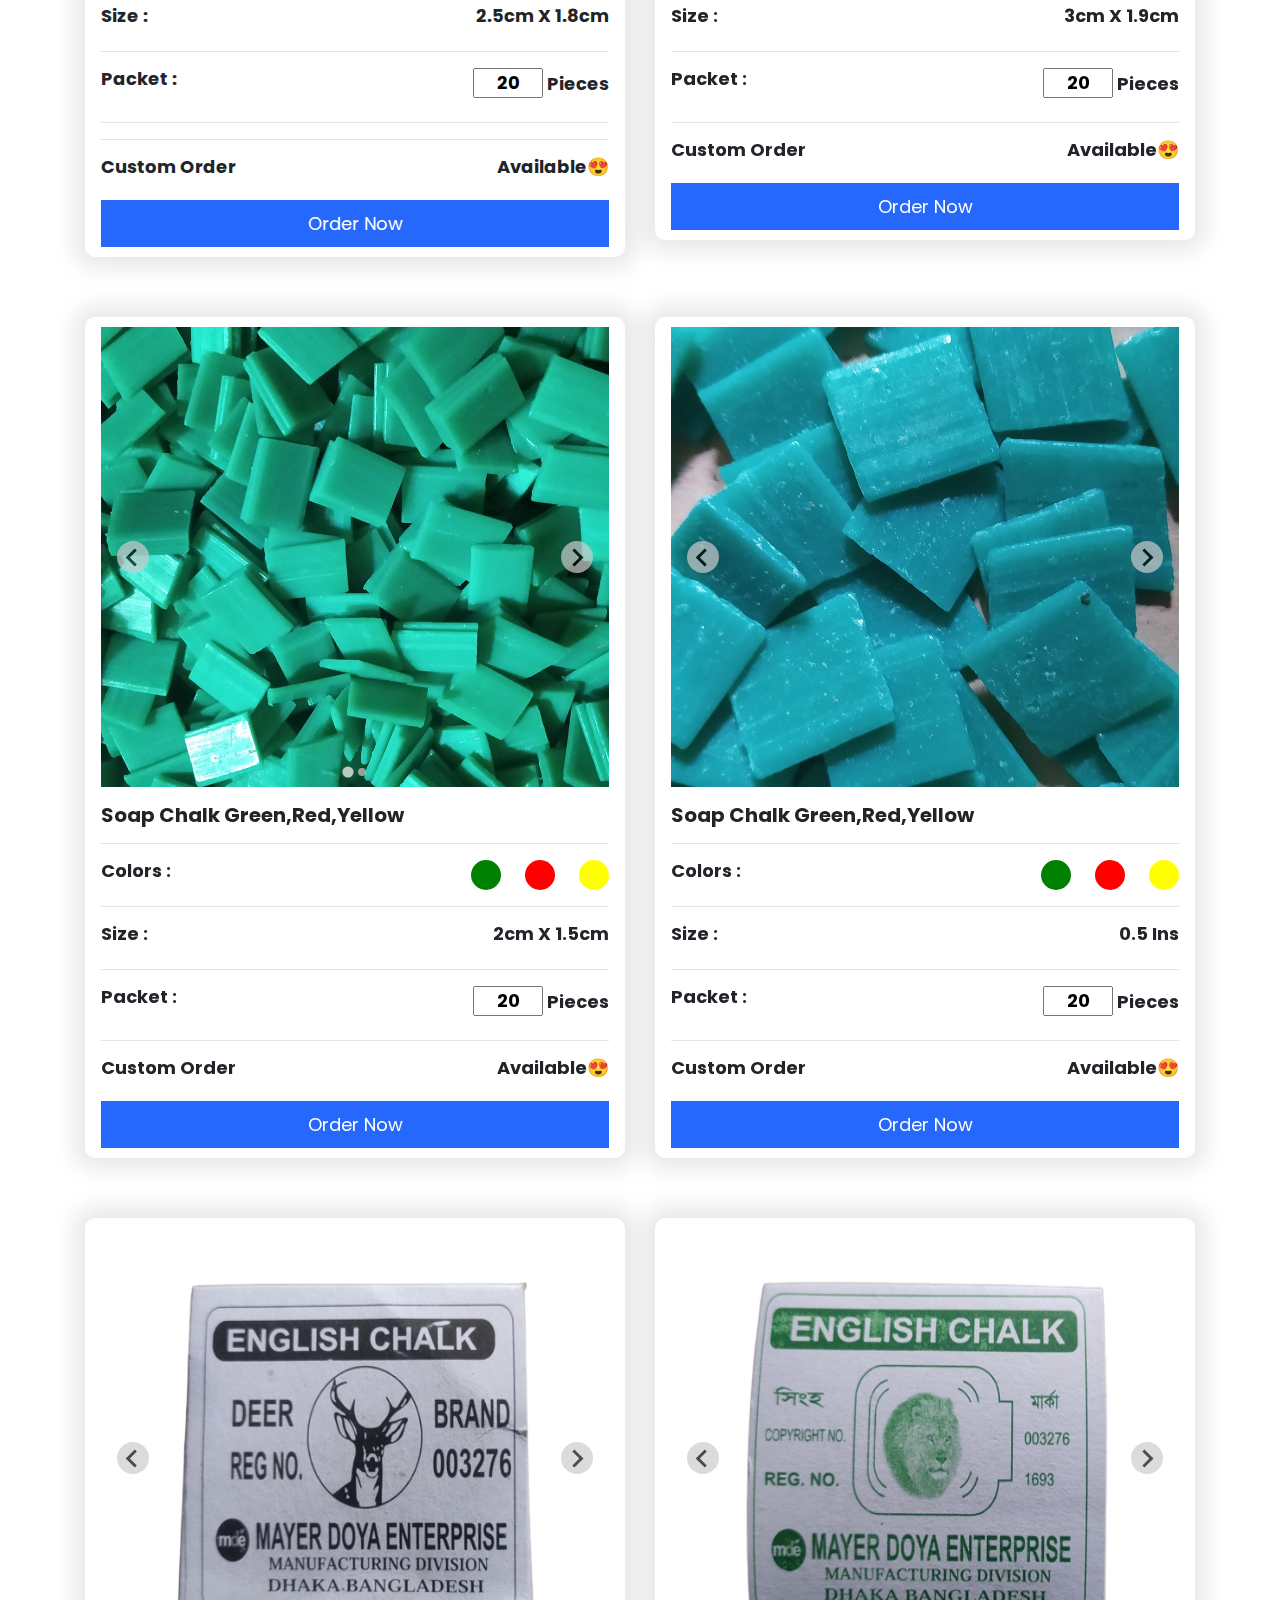
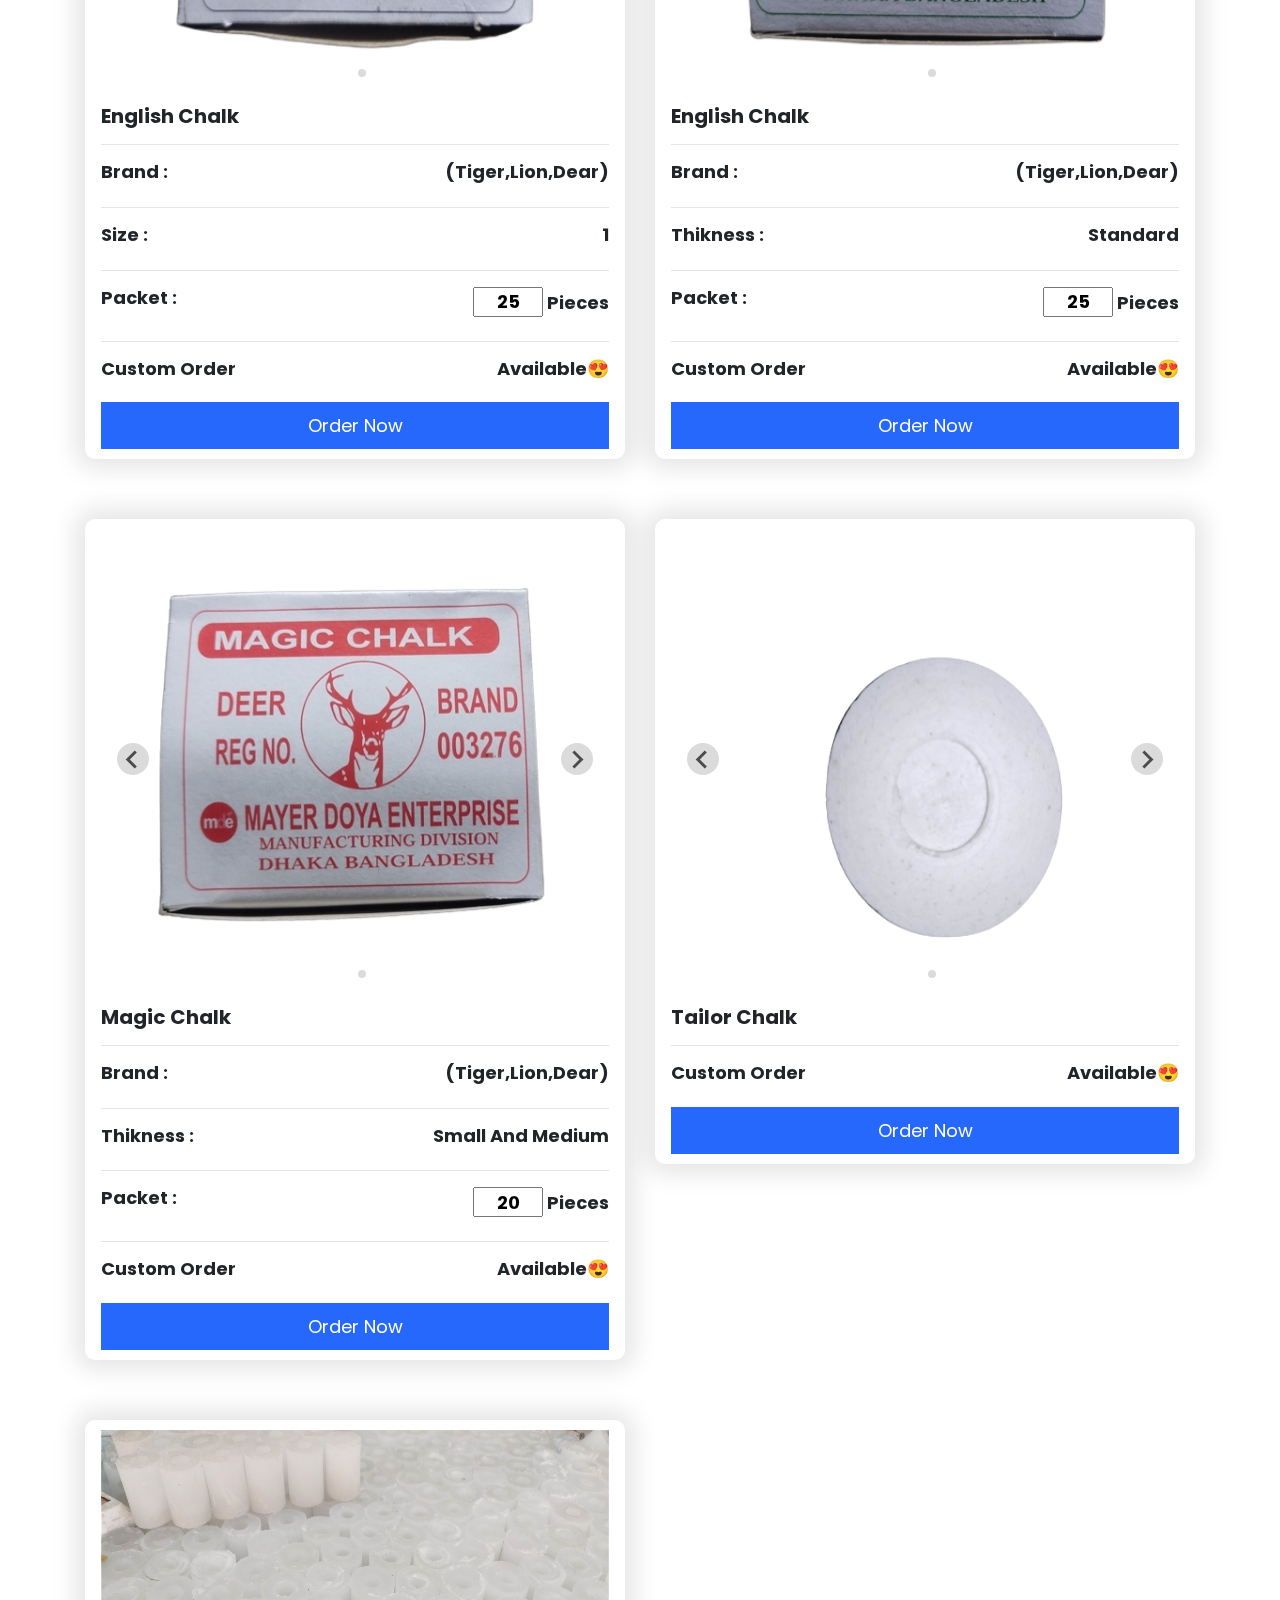
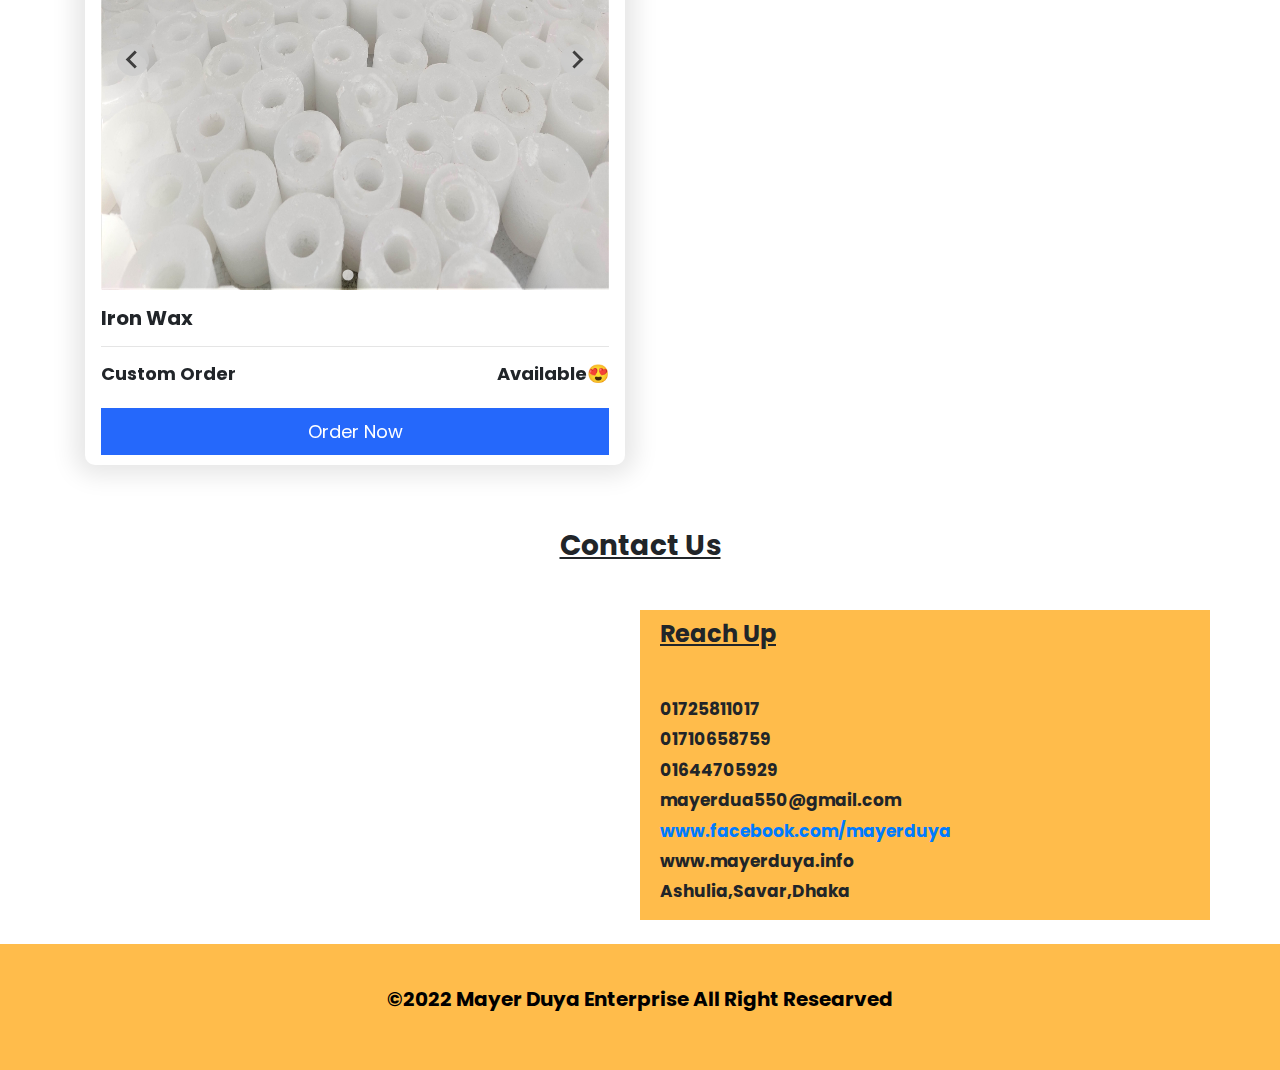
==== commit 33de76b8: "mde" ====
--- a/index.html
+++ b/index.html
@@ -18,7 +18,7 @@
             <div class="topBar">
                 <div class="row align-items-center justify-content-center">
                     <div class="col-lg-2 col-sm-12">
-                        <a href=""><i class="fab fa-facebook fb"></i></a>
+                        <a href="https://www.facebook.com/profile.php?id=100088050881325"><i class="fab fa-facebook fb"></i></a>
                     </div>
 
                     <div class="col-lg-3 col-sm-12">
@@ -57,8 +57,8 @@
                         <a class="dropdown-item" href="#product">Soap Chalk</a>
                         <a class="dropdown-item" href="#englishChalk">English Chalk</a>
                         <a class="dropdown-item" href="#magic">Magic Chalk</a>
-                        <a class="dropdown-item" href="#">Tailor Chalk</a>
-                        <a class="dropdown-item" href="#">Iron Wax</a>
+                        <a class="dropdown-item" href="#tailor">Tailor Chalk</a>
+                        <a class="dropdown-item" href="#iron">Iron Wax</a>
                       </div>
                     </li>
                     <li class="nav-item">
@@ -79,7 +79,7 @@
                     <h1 >Chalk Poient</h1>
                     <span class="mb-2 h5">Mayer Duya Enterprise</span>
                     <P class="headingsOne">All Kinds Of Garments Chalk Whole Sales Suppliers.</P>
-                    <p class="headingsBangla">আসসালামুয়ালাইকুম আমাদের অনলাইন শপ এ আপনাকে স্বাগতম। আমাদের কাছে পেয়ে যাবেন সকল ধরনের মারকিং চক পাইকারি দামে। <br> আমরা আপনাদের অর্ডার করা মাল নিজ দায়িক্তে আপনাদের দোকানে পৌছায় দিয়ে থাকি। আমাদের চক গুলো দেখার জন্য শপ নাও <br>  তে ক্লিক করুন। অর্ডার এবং বিস্তারিত জানার জন্য একবারে উপরে দিয়া নাম্বার এ যোগাযোগ করার জন্য অনুরধ করা হল।
+                    <p class="headingsBangla">আসসালামুয়ালাইকুম আমাদের অনলাইন শপ এ আপনাকে স্বাগতম। আমাদের কাছে পেয়ে যাবেন সকল ধরনের মারকিং চক পাইকারি দামে। আমরা আপনাদের অর্ডার করা মাল নিজ দায়িক্তে আপনাদের দোকানে পৌছায় দিয়ে থাকি।  আমাদের চক গুলো দেখার জন্য শপ নাও তে ক্লিক করুন। অর্ডার এবং বিস্তারিত জানার জন্য একবারে উপরে দিয়া নাম্বার এ যোগাযোগ করার জন্য অনুরধ করা হল।
                     </p>
                     <a class="shopBtn" href="#product"><i class="fa-sharp fa-solid fa-cart-shopping"></i> Shop Now</a>
                   </div>
@@ -506,7 +506,7 @@
 
 <!-- tailor chalk -->
 
-<div class="col-lg-6" id="magic">
+<div class="col-lg-6" id="tailor">
   <div class="productCard">
     <div class="pimg">
 
@@ -543,7 +543,7 @@
 <!-- iron wax -->
 <!-- tailor chalk -->
 
-<div class="col-lg-6" id="magic">
+<div class="col-lg-6" id="iron">
   <div class="productCard">
     <div class="pimg">
 
@@ -615,19 +615,19 @@
 <div class="container">
   <div class="row">
     <div class="col-lg-6 col-12 col-md-12">
-      <iframe src="https://www.google.com/maps/embed?pb=!1m18!1m12!1m3!1d3647.29637415662!2d90.2928379!3d23.9145571!2m3!1f0!2f0!3f0!3m2!1i1024!2i768!4f13.1!3m3!1m2!1s0x3755e917eb7ec8a1%3A0xcb3bfb2c435ee815!2sMayer%20Dua%20Enterprise!5e0!3m2!1sen!2sbd!4v1669636751164!5m2!1sen!2sbd" width="600" height="450" style="border:0;" allowfullscreen="" loading="lazy" referrerpolicy="no-referrer-when-downgrade"></iframe>
+      <iframe src="https://www.google.com/maps/embed?pb=!1m18!1m12!1m3!1d3647.29637415662!2d90.2928379!3d23.9145571!2m3!1f0!2f0!3f0!3m2!1i1024!2i768!4f13.1!3m3!1m2!1s0x3755e917eb7ec8a1%3A0xcb3bfb2c435ee815!2sMayer%20Dua%20Enterprise!5e0!3m2!1sen!2sbd!4v1669636751164!5m2!1sen!2sbd" style="border:0;" allowfullscreen="" loading="lazy" referrerpolicy="no-referrer-when-downgrade"></iframe>
     </div>
     <div class="col-lg-6 col-12 col-md-12 reachSide">
       <div class="reach">
         <h4>Reach Up</h4>
        <div class="cmenu">
-        <h5><i class="fa fa-phone"></i> Phone   : 01725811017</h5>
-        <h5><i class="fa fa-phone"></i> Phone   : 01710658759</h5>
-        <h5><i class="fa fa-phone"></i> Phone   : 01644705929</h5>
-        <h5><i class="fa fa-envelope"></i> Email   : mayerdua550@gmail.com</h5>
-        <h5><i class="fab fa-facebook"></i> facebook: <a href="https://www.facebook.com/profile.php?id=100088050881325">www.facebook.com/mayerduya</a></h5>
-        <h5><i class="fa fa-globe"></i> Website : www.mayerduya.info</h5>
-        <h5><i class="fa fa-home"></i> Address : Ashulia,Savar,Dhaka</h5>
+        <h5><i class="fa fa-phone"></i>  01725811017</h5>
+        <h5><i class="fa fa-phone"></i>  01710658759</h5>
+        <h5><i class="fa fa-phone"></i>  01644705929</h5>
+        <h5><i class="fa fa-envelope"></i>  mayerdua550@gmail.com</h5>
+        <h5><i class="fab fa-facebook"></i> <a href="https://www.facebook.com/profile.php?id=100088050881325">www.facebook.com/mayerduya</a></h5>
+        <h5><i class="fa fa-globe"></i>  www.mayerduya.info</h5>
+        <h5><i class="fa fa-home"></i>  Ashulia,Savar,Dhaka</h5>
        </div>
       </div>
     </div>
--- a/css/style.css
+++ b/css/style.css
@@ -108,7 +108,7 @@
     font-size: 20px;
 }
 .home .headingsBangla{
-    text-align: center;
+    text-align: justify;
     line-height: 28px;
     font-weight: 600;
 }
@@ -316,4 +316,8 @@
 }
 .contactPage h3{
     text-decoration: underline;
+}
+.contactPage iframe{
+    width: 100%;
+    height: 100%;
 }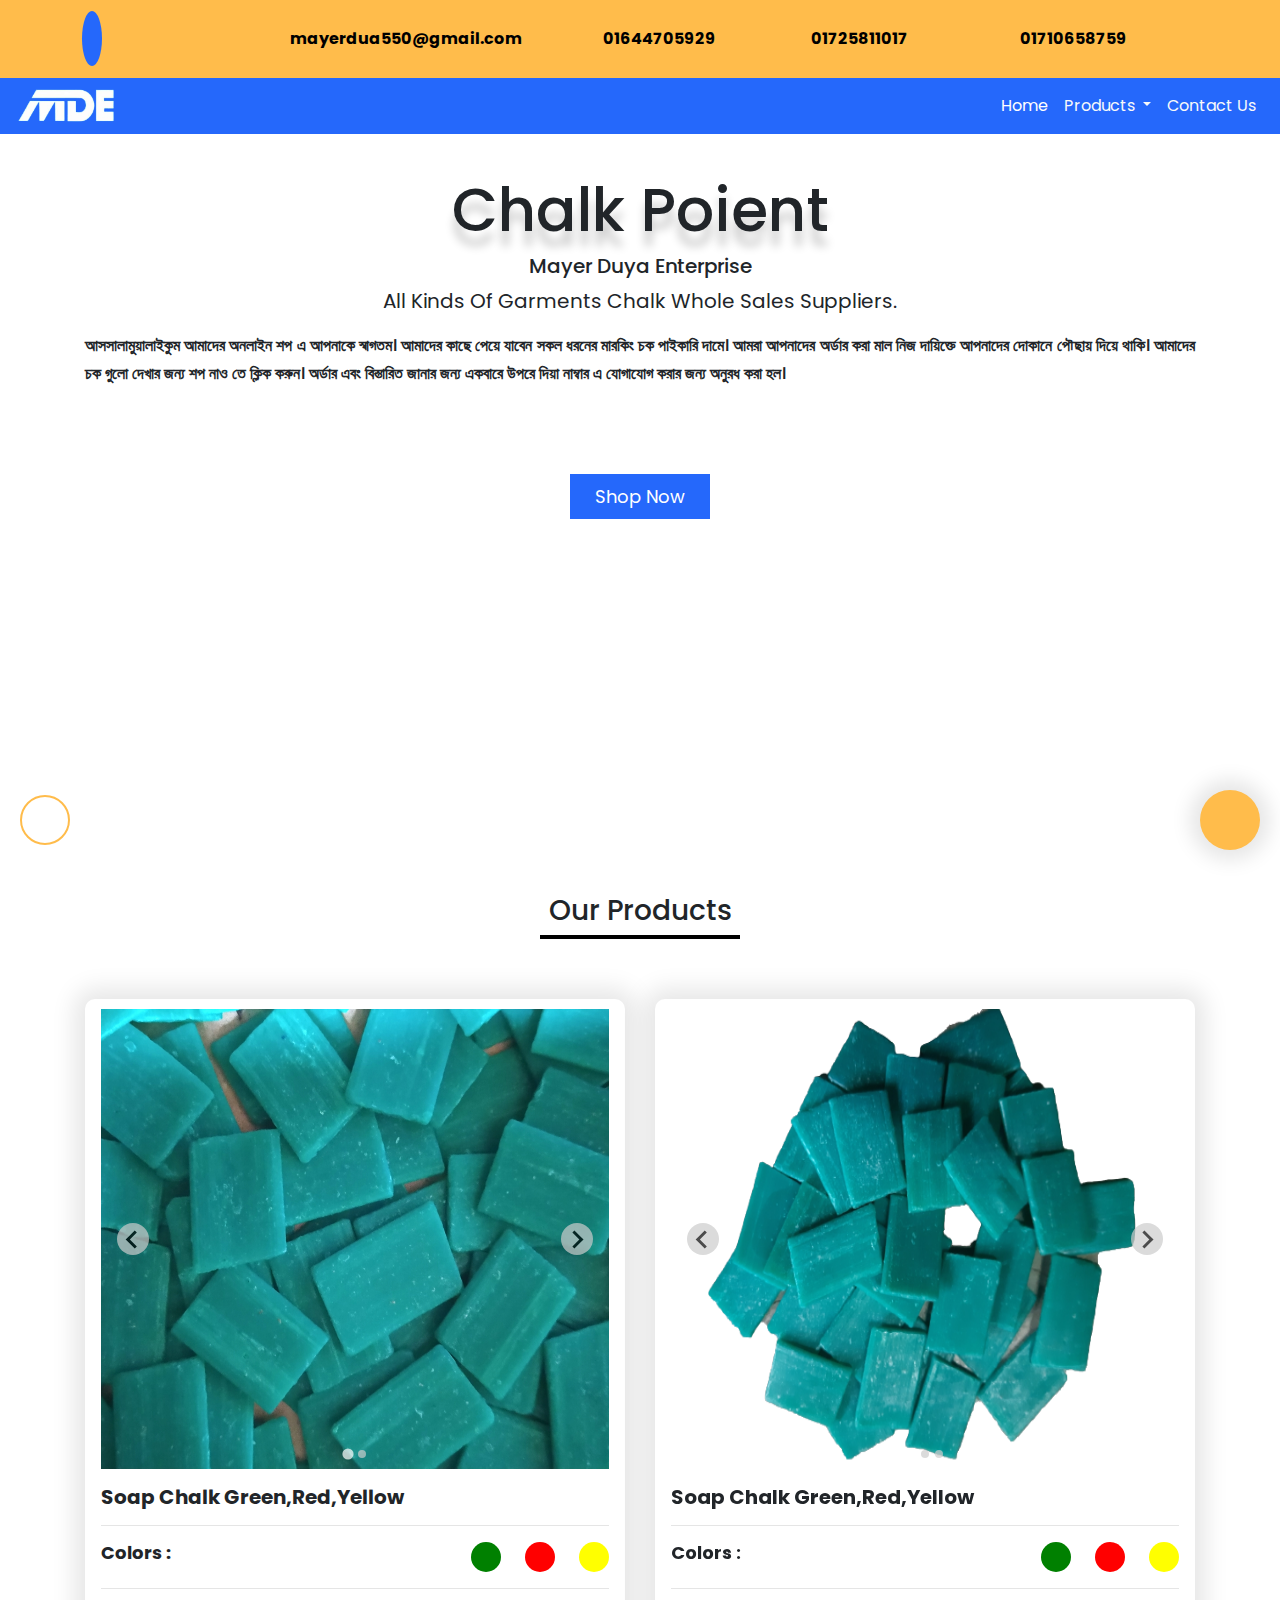
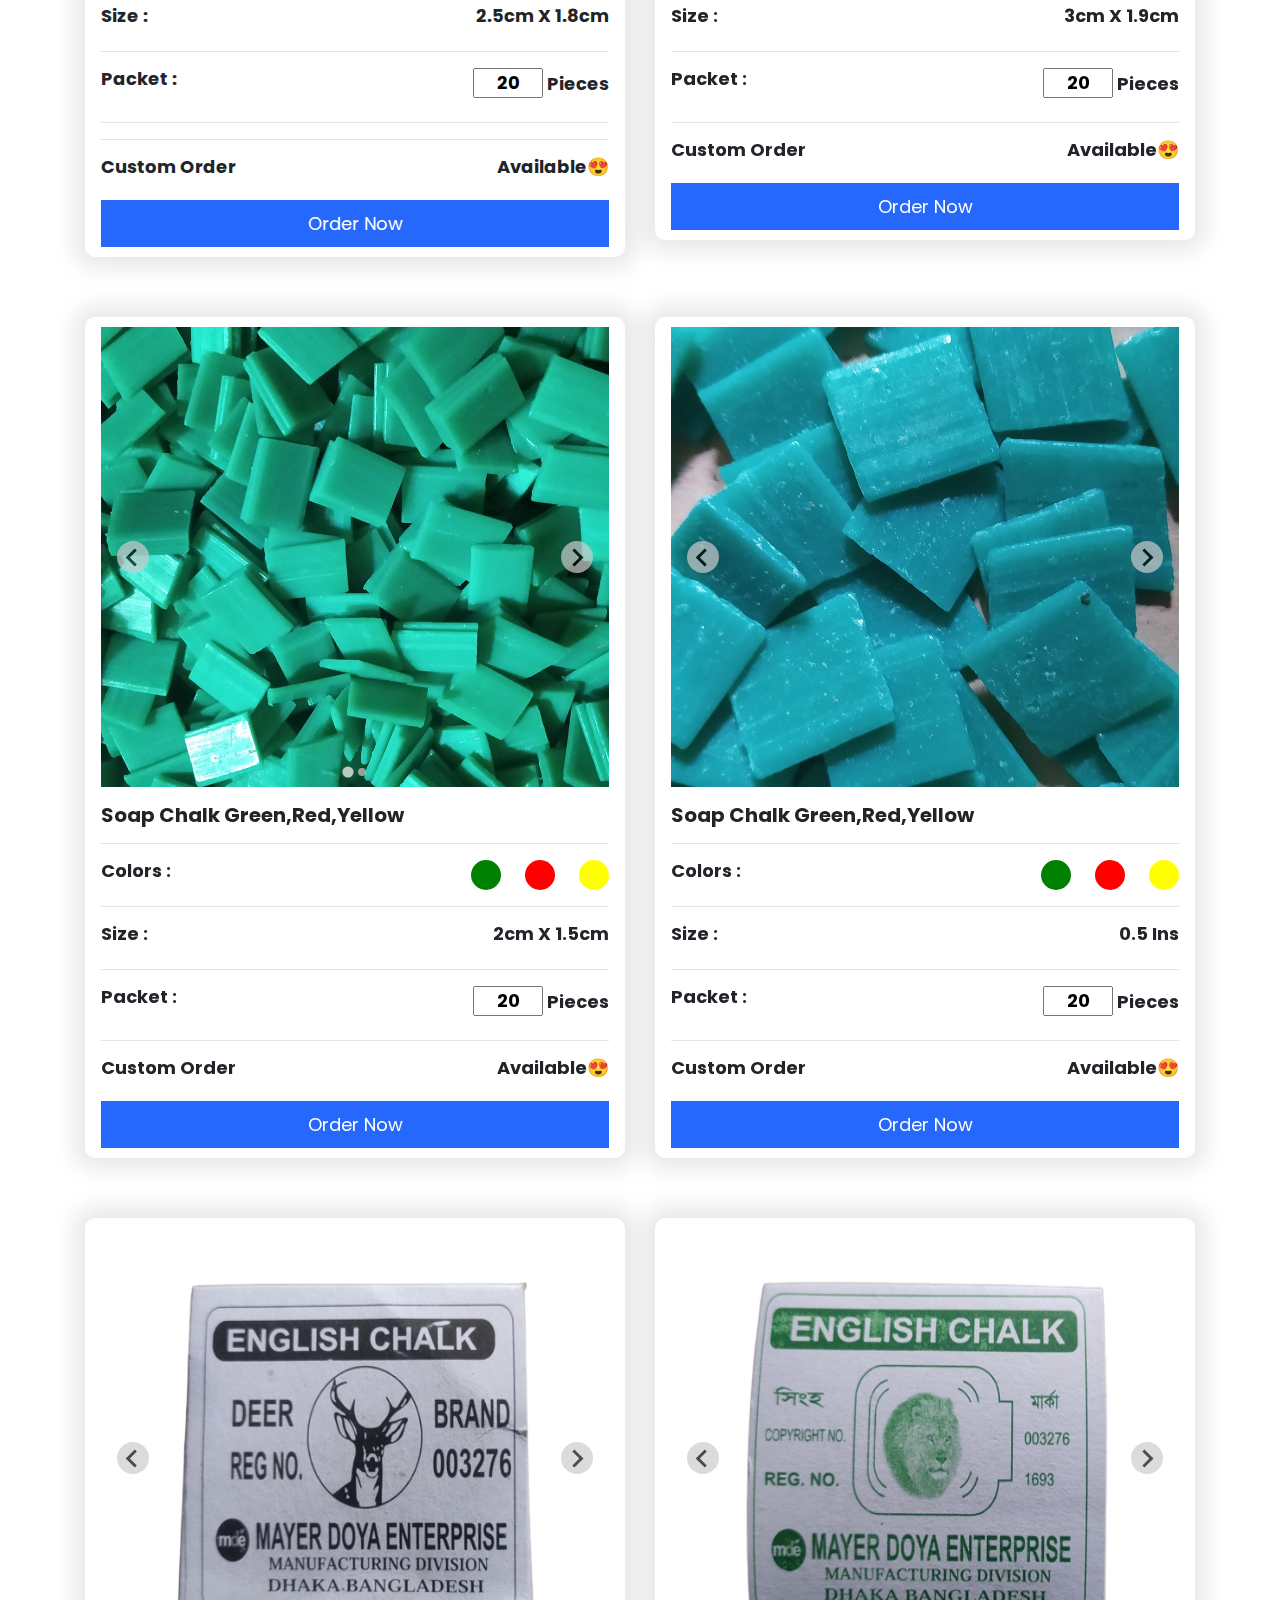
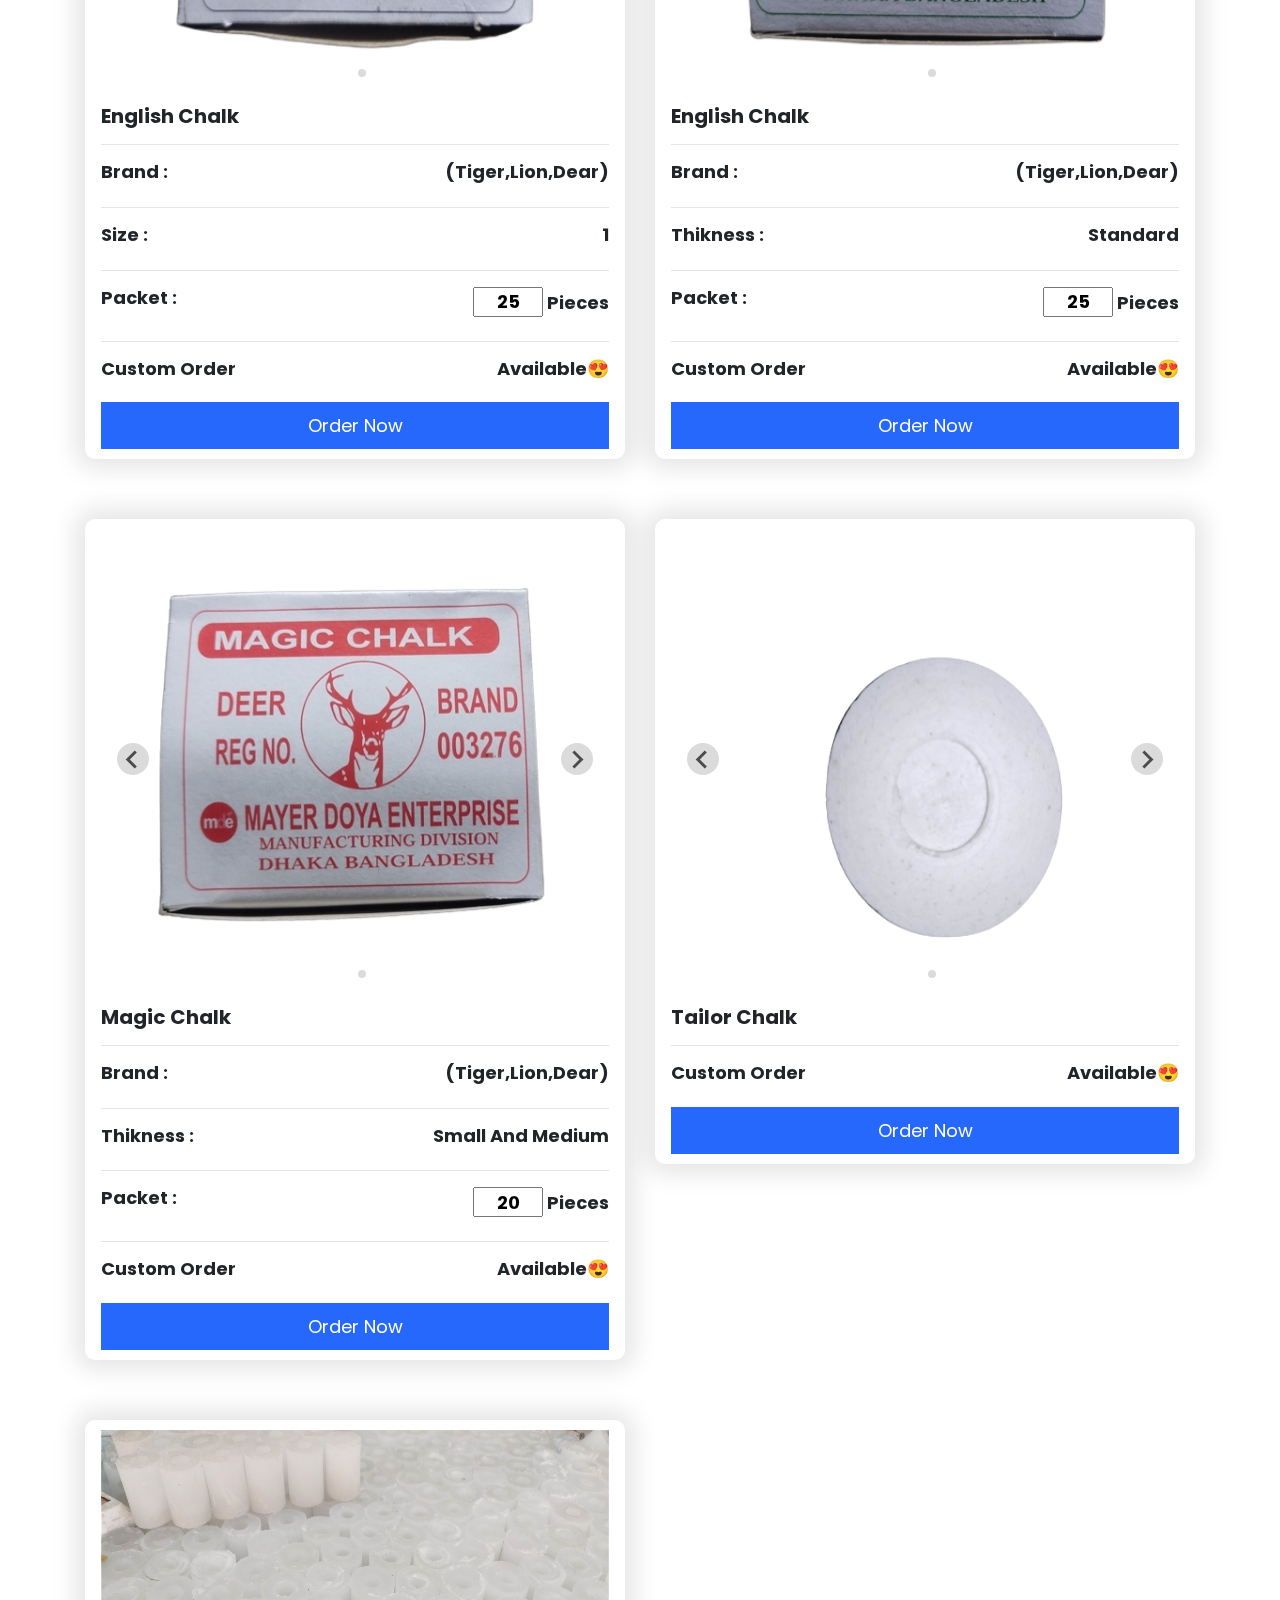
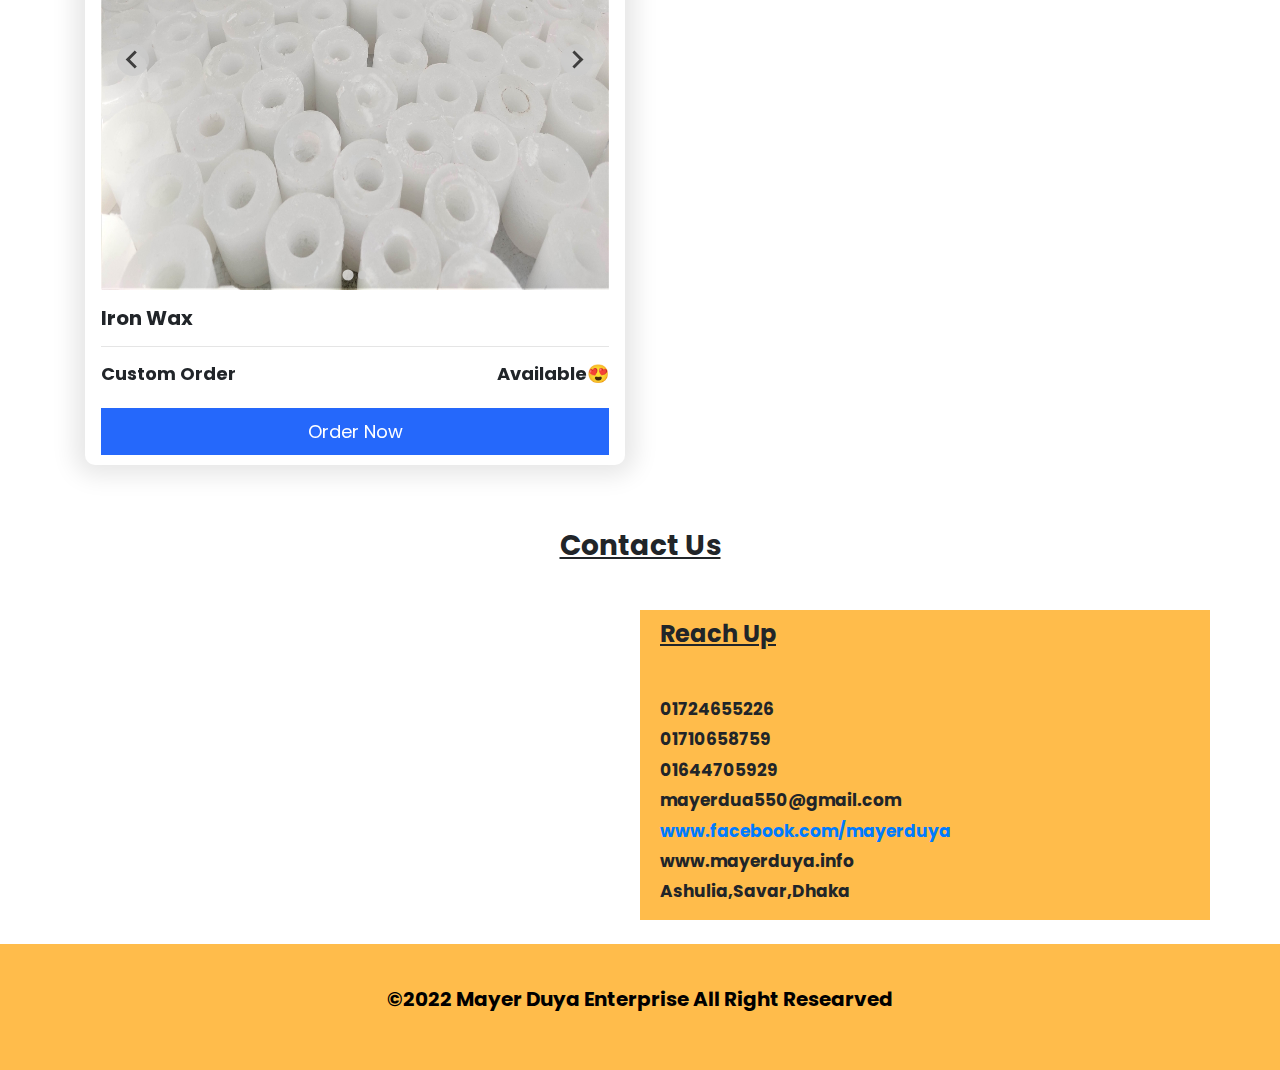
==== commit d2e993af: "Update index.html" ====
--- a/index.html
+++ b/index.html
@@ -621,7 +621,7 @@
       <div class="reach">
         <h4>Reach Up</h4>
        <div class="cmenu">
-        <h5><i class="fa fa-phone"></i>  01725811017</h5>
+        <h5><i class="fa fa-phone"></i>  01724655226</h5>
         <h5><i class="fa fa-phone"></i>  01710658759</h5>
         <h5><i class="fa fa-phone"></i>  01644705929</h5>
         <h5><i class="fa fa-envelope"></i>  mayerdua550@gmail.com</h5>
@@ -695,4 +695,4 @@
 <script src="plugin/slider/splide.min.js"></script>
     <script src="js/index.js"></script>
 </body>
-</html>+</html>
